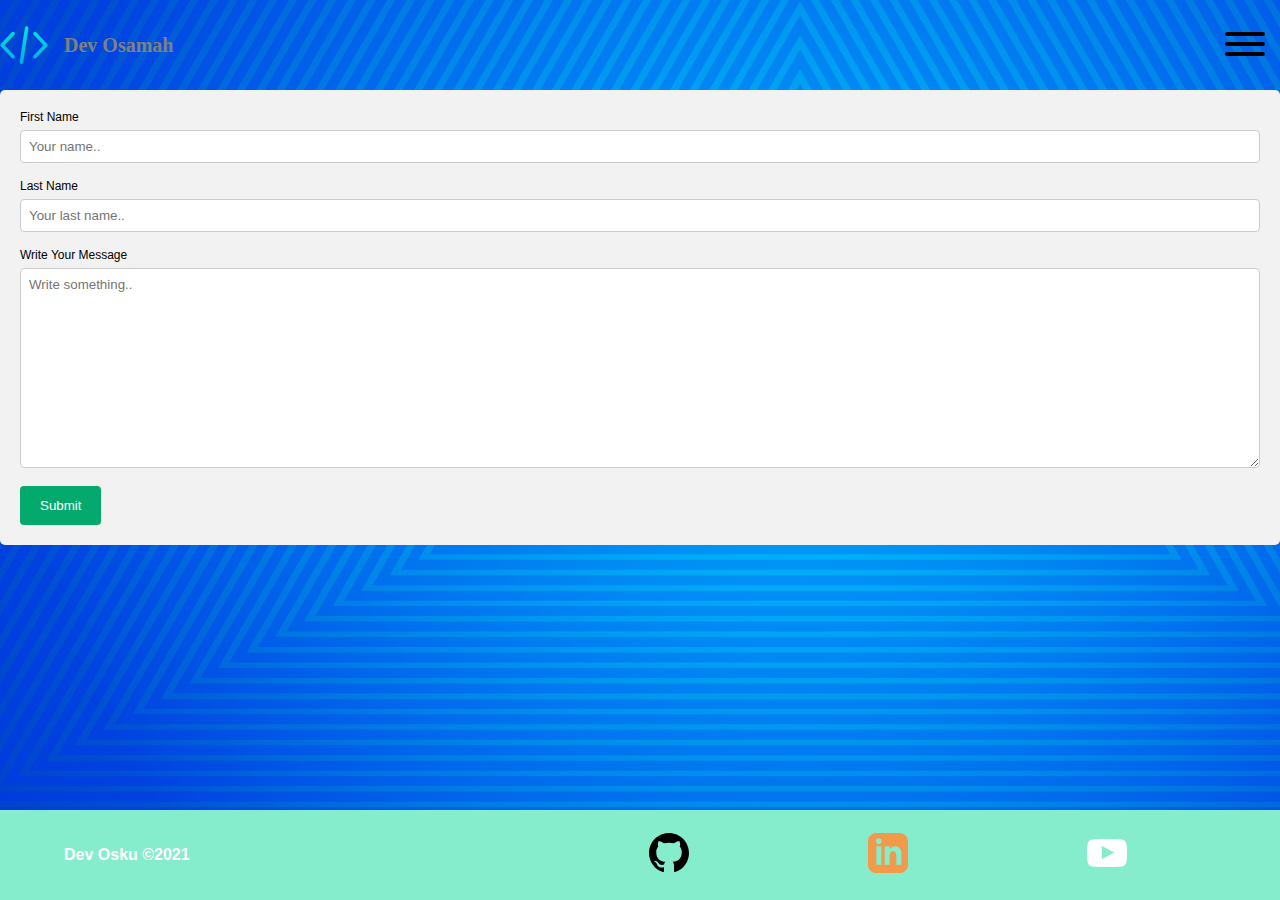
==== contact/index.html @ 912c86db "Project Done" ====
<!DOCTYPE html>
<html lang="en">

<head>
    <meta charset="UTF-8">
    <meta http-equiv="X-UA-Compatible" content="IE=edge">
    <meta name="viewport" content="width=device-width, initial-scale=1.0">
    <meta name="description" content="Dev Osamah , is a front Web Developer">
    <meta name="robots" content="index,follow">
    <link rel="stylesheet" href="../styles/style.css">
    <link rel="preconnect" href="https://fonts.gstatic.com">
    <link href="https://fonts.googleapis.com/css2?family=Lobster&display=swap" rel="stylesheet">
    <link href="dist/hamburgers.css" rel="stylesheet">
    <link rel="stylesheet" href="../styles/hamburgers.min.css">
    <link rel="icon" href="https://image.flaticon.com/icons/png/512/1688/1688451.png">


    <title>Dev Osamah | Web Developer</title>
</head>

<body>

    <header class="main-head">
        <nav class="">
            <div class="logo">
                <img src="../icons/code.svg" alt="">
                <h1>Dev Osamah</h1>
            </div>
            <ul class="nav-links">
                <li><a href="../index.html">Home</a></li>
                <li><a href="../projects/">Projects</a></li>
                <li><a class="active" href="./contact/">Contact</a></li>
            </ul>
            <button class="hamburger hamburger--emphatic-r is-active" type="button">
                <span class="hamburger-box">
                    <span class="hamburger-inner"></span>
                </span>
            </button>
        </nav>
    </header>

    <section class="form-section">
<!---------------- 

      CONTACT PAGE LEFT 
    
      -----------------> 
    
      <div class="container">
      <form action="https://formspree.io/f/mbjqognk"
      method="POST">
        <label for="fname" name="_replyto">First Name</label>
        <input type="text" id="fname" name="firstname" placeholder="Your name..">
    
        <label for="lname" name="_replyto">Last Name</label>
        <input type="text" id="lname" name="lastname" placeholder="Your last name..">
    
        <label for="subject" name="_replyto">Write Your Message</label>
        <textarea id="subject" name="subject" placeholder="Write something.." style="height:200px"></textarea>
    
        <input type="submit" value="Submit">
      </form>
    </div>
        
        </button>
        
      </form>
      
        <!---------------- 
  
        Footer
      
        -----------------> 
    </section>
    <footer>
        <h4>Dev Osku &copy;2021</h4>
        <ul>
            <li>
                <a href="#"><img width="40px" src="../icons/github.svg" alt=""></a>
            </li>
            <li>
                <a href="#"><img width="40px" src="../icons/linked-in.svg" alt=""></a>
            </li>

            <li>
                <a href="#"><img width="40px" src="../icons//youtube-symbol 1.svg" alt=""></a>
            </li>

        </ul>
    </footer>

    <script src="./contact.js"></script>
</body>

</html>
---- styles/style.css ----
/* Variables */
/* Imports */
* {
  padding: 0;
  margin: 0;
  -webkit-box-sizing: border-box;
          box-sizing: border-box;
  font-family: 'Montserrat', sans-serif;
  /*  opacity: 0;
    display: none; */
  -webkit-transition: opacity 2s ease-in;
  transition: opacity 2s ease-in;
}

html {
  font-size: 62.5%;
  background-color: white;
}

h1 {
  font-size: 2.5rem;
}

li, a, p {
  font-size: 2.5rem;
}

h2 {
  font-size: 4rem;
}

h3 {
  font-size: 2.5rem;
}

h4, h5 {
  font-size: 2rem;
}

ul {
  list-style: none;
}

a {
  text-decoration: none;
  color: gray;
}

.main-head {
  width: 95%;
  margin: 0 0 0 auto;
}

nav {
  display: -webkit-box;
  display: -ms-flexbox;
  display: flex;
  -webkit-box-pack: justify;
      -ms-flex-pack: justify;
          justify-content: space-between;
  -webkit-box-align: center;
      -ms-flex-align: center;
          align-items: center;
  -webkit-box-orient: horizontal;
  -webkit-box-direction: normal;
      -ms-flex-direction: row;
          flex-direction: row;
  min-height: 10vh;
  width: 60%;
  -ms-flex-wrap: wrap;
      flex-wrap: wrap;
}

nav .logo {
  display: -webkit-box;
  display: -ms-flexbox;
  display: flex;
  -webkit-box-pack: start;
      -ms-flex-pack: start;
          justify-content: flex-start;
  -webkit-box-align: center;
      -ms-flex-align: center;
          align-items: center;
  -webkit-box-orient: horizontal;
  -webkit-box-direction: normal;
      -ms-flex-direction: row;
          flex-direction: row;
  -webkit-box-flex: 1;
      -ms-flex: 1 1 10rem;
          flex: 1 1 10rem;
}

nav h1 {
  margin: 2rem;
  font-family: 'Odibee Sans', cursive;
  color: gray;
}

nav ul {
  display: -webkit-box;
  display: -ms-flexbox;
  display: flex;
  -ms-flex-pack: distribute;
      justify-content: space-around;
  -webkit-box-align: center;
      -ms-flex-align: center;
          align-items: center;
  -webkit-box-orient: horizontal;
  -webkit-box-direction: normal;
      -ms-flex-direction: row;
          flex-direction: row;
  -webkit-box-flex: 1;
      -ms-flex: 1 1 40rem;
          flex: 1 1 40rem;
}

.intro {
  min-height: 90vh;
  width: 90%;
  margin: auto;
  -ms-flex-wrap: wrap;
      flex-wrap: wrap;
  display: -webkit-box;
  display: -ms-flexbox;
  display: flex;
  -webkit-box-pack: justify;
      -ms-flex-pack: justify;
          justify-content: space-between;
  -webkit-box-align: center;
      -ms-flex-align: center;
          align-items: center;
  -webkit-box-orient: horizontal;
  -webkit-box-direction: normal;
      -ms-flex-direction: row;
          flex-direction: row;
}

.intro h2 {
  font-size: 8rem;
  padding-top: 2rem;
  background: -webkit-gradient(linear, left top, right top, color-stop(0, #ff9d00));
  background: linear-gradient(left, #ff9d00 0);
  background-clip: text;
  -webkit-text-fill-color: transparent;
  display: inline-block;
}

.intro h3 {
  font-size: 6rem;
  padding-top: 2rem;
}

.intro p {
  padding-top: 2rem;
  color: #5c5c5c;
}

.intro-social {
  margin-top: 4rem;
}

.intro-social a + a {
  margin-left: 4rem;
}

.splash {
  position: absolute;
  top: 0;
  right: 0;
  height: 100%;
  z-index: -1;
}

.splash2 {
  display: none;
}

.active {
  background: #5c5c5c;
  color: white;
  padding: 1rem 3rem;
  border-radius: 5px;
  border: none;
}

.intro-text h2 {
  font-family: 'Pattaya', sans-serif;
}

.intro-text, .intro-images {
  -webkit-box-flex: 0;
      -ms-flex: 0 3 50rem;
          flex: 0 3 50rem;
}

/* Animations */
#plant-left {
  position: relative;
  -webkit-animation: plant 5s infinite alternate;
          animation: plant 5s infinite alternate;
}

#me {
  position: relative;
  -webkit-animation: me 1s ease infinite alternate;
          animation: me 1s ease infinite alternate;
  -webkit-transform-origin: bottom;
          transform-origin: bottom;
}

#plant-right {
  position: relative;
  -webkit-animation: plant 5s infinite alternate 0.5s;
          animation: plant 5s infinite alternate 0.5s;
}

#clock-arrow {
  -webkit-animation: clock 1s  infinite linear;
          animation: clock 1s  infinite linear;
  transform-box: fill-box;
  -webkit-transform-origin: bottom;
          transform-origin: bottom;
}

@-webkit-keyframes clock {
  from {
    -webkit-transform: rotateZ(-5deg);
            transform: rotateZ(-5deg);
  }
  to {
    -webkit-transform: rotateZ(360deg);
            transform: rotateZ(360deg);
  }
}

@keyframes clock {
  from {
    -webkit-transform: rotateZ(-5deg);
            transform: rotateZ(-5deg);
  }
  to {
    -webkit-transform: rotateZ(360deg);
            transform: rotateZ(360deg);
  }
}

@-webkit-keyframes me {
  from {
    -webkit-transform: rotateZ(-5deg);
            transform: rotateZ(-5deg);
  }
  to {
    -webkit-transform: rotateZ(5deg);
            transform: rotateZ(5deg);
  }
}

@keyframes me {
  from {
    -webkit-transform: rotateZ(-5deg);
            transform: rotateZ(-5deg);
  }
  to {
    -webkit-transform: rotateZ(5deg);
            transform: rotateZ(5deg);
  }
}

@-webkit-keyframes plant {
  from {
    bottom: 0px;
  }
  to {
    bottom: 200px;
  }
}

@keyframes plant {
  from {
    bottom: 0px;
  }
  to {
    bottom: 200px;
  }
}

.main {
  opacity: 0;
  display: none;
  -webkit-transition: opacity 1s ease-in;
  transition: opacity 1s ease-in;
}

.loader {
  display: -webkit-box;
  display: -ms-flexbox;
  display: flex;
  -webkit-box-pack: center;
      -ms-flex-pack: center;
          justify-content: center;
  -webkit-box-align: center;
      -ms-flex-align: center;
          align-items: center;
  position: relative;
  top: 49rem;
}

.loader > span {
  display: inline-block;
  background-color: tomato;
  width: 0rem;
  height: 0rem;
  border-radius: 50%;
  margin: 0 8px;
  -webkit-transform: translate3d(0);
          transform: translate3d(0);
  -webkit-animation: loader 0.6s infinite alternate;
          animation: loader 0.6s infinite alternate;
}

.loader > span:nth-child(2) {
  background-color: palevioletred;
  -webkit-animation-delay: 0.2s;
          animation-delay: 0.2s;
}

.loader > span:nth-child(3) {
  background-color: peru;
  -webkit-animation-delay: 0.4s;
          animation-delay: 0.4s;
}

@-webkit-keyframes loader {
  to {
    width: 6rem;
    height: 6rem;
    -webkit-transform: translate3d(0, -16, 0);
            transform: translate3d(0, -16, 0);
  }
}

@keyframes loader {
  to {
    width: 6rem;
    height: 6rem;
    -webkit-transform: translate3d(0, -16, 0);
            transform: translate3d(0, -16, 0);
  }
}

.project {
  width: 90%;
  margin: auto;
  min-height: 90vh;
  display: -webkit-box;
  display: -ms-flexbox;
  display: flex;
  -ms-flex-pack: distribute;
      justify-content: space-around;
  -webkit-box-align: center;
      -ms-flex-align: center;
          align-items: center;
  -webkit-box-orient: horizontal;
  -webkit-box-direction: normal;
      -ms-flex-direction: row;
          flex-direction: row;
  -ms-flex-wrap: wrap;
      flex-wrap: wrap;
  text-align: center;
}

.project h2 {
  margin: 5rem;
}

.travelly, .e-commerce, .Photography {
  -webkit-box-flex: 1;
      -ms-flex: 1 1 70rem;
          flex: 1 1 70rem;
}

.form-section {
  min-height: 80vh;
}

.container {
  border-radius: 5px;
  background-color: #f2f2f2;
  padding: 20px;
}

input[type=text], select, textarea {
  width: 100%;
  padding: 1rem;
  border: 1px solid #cccccc;
  border-radius: 4px;
  -webkit-box-sizing: border-box;
          box-sizing: border-box;
  margin-top: 6px;
  margin-bottom: 16px;
  resize: vertical;
}

label {
  font-size: 1.5rem;
}

input[type=submit] {
  background-color: #04AA6D;
  color: white;
  padding: 12px 20px;
  border: none;
  border-radius: 4px;
  cursor: pointer;
}

input[type=submit]:hover {
  background-color: #45a049;
}

footer {
  background-color: #85eccc;
  color: white;
  min-height: 10vh;
  padding: 0% 5%;
  display: -webkit-box;
  display: -ms-flexbox;
  display: flex;
  -webkit-box-pack: start;
      -ms-flex-pack: start;
          justify-content: flex-start;
  -webkit-box-align: center;
      -ms-flex-align: center;
          align-items: center;
  -webkit-box-orient: horizontal;
  -webkit-box-direction: normal;
      -ms-flex-direction: row;
          flex-direction: row;
}

footer ul {
  -webkit-box-flex: 1;
      -ms-flex: 1 1 60rem;
          flex: 1 1 60rem;
  display: -webkit-box;
  display: -ms-flexbox;
  display: flex;
  -ms-flex-pack: distribute;
      justify-content: space-around;
  -webkit-box-align: center;
      -ms-flex-align: center;
          align-items: center;
  -webkit-box-orient: horizontal;
  -webkit-box-direction: normal;
      -ms-flex-direction: row;
          flex-direction: row;
}

footer h4 {
  -webkit-box-flex: 1;
      -ms-flex: 1 1 40rem;
          flex: 1 1 40rem;
}

/* Media Querys */
@media only screen and (max-width: 1445px) {
  html {
    font-size: 50%;
    background: #0099ff;
    background-image: url("data:image/svg+xml,%3Csvg xmlns='http://www.w3.org/2000/svg' width='100%25' height='100%25' viewBox='0 0 1600 900'%3E%3Cdefs%3E%3CradialGradient id='a' cx='800' cy='371' r='70%25' gradientUnits='userSpaceOnUse'%3E%3Cstop offset='0' stop-color='%230099ff'/%3E%3Cstop offset='1' stop-color='%2304C'/%3E%3C/radialGradient%3E%3CradialGradient id='b' cx='800' cy='371' r='60%25' gradientUnits='userSpaceOnUse'%3E%3Cstop offset='0' stop-color='%230EF' stop-opacity='1'/%3E%3Cstop offset='1' stop-color='%230EF' stop-opacity='0'/%3E%3C/radialGradient%3E%3C/defs%3E%3Crect fill='url(%23a)' width='1600' height='900'/%3E%3Cg fill='none' stroke='%2303E' stroke-width='10' stroke-miterlimit='10' stroke-opacity='.5'%3E%3Cpolygon points='2277.4 1152 800-1407-677.4 1152'/%3E%3Cpolygon points='800-1372.9-648.8 1136.5 2248.8 1136.5'/%3E%3Cpolygon points='800-1338.8-620.2 1121.1 2220.2 1121.1'/%3E%3Cpolygon points='800-1304.7-591.6 1105.6 2191.6 1105.6'/%3E%3Cpolygon points='800-1270.6-563 1090.2 2163 1090.2'/%3E%3Cpolygon points='800-1236.5-534.4 1074.7 2134.4 1074.7'/%3E%3Cpolygon points='800-1202.4-505.8 1059.3 2105.8 1059.3'/%3E%3Cpolygon points='800-1168.3-477.2 1043.8 2077.2 1043.8'/%3E%3Cpolygon points='800-1134.2-448.6 1028.4 2048.6 1028.4'/%3E%3Cpolygon points='800-1100.1-420 1012.9 2020 1012.9'/%3E%3Cpolygon points='800-1066-391.4 997.5 1991.4 997.5'/%3E%3Cpolygon points='800-1031.9-362.7 982 1962.7 982'/%3E%3Cpolygon points='800-997.8-334.1 966.6 1934.1 966.6'/%3E%3Cpolygon points='800-963.7-305.5 951.1 1905.5 951.1'/%3E%3Cpolygon points='800-929.6-276.9 935.7 1876.9 935.7'/%3E%3Cpolygon points='800-895.5-248.3 920.2 1848.3 920.2'/%3E%3Cpolygon points='800-861.4-219.7 904.7 1819.7 904.7'/%3E%3Cpolygon points='800-827.3-191.1 889.3 1791.1 889.3'/%3E%3Cpolygon points='800-793.2-162.5 873.8 1762.5 873.8'/%3E%3Cpolygon points='800-759.1-133.9 858.4 1733.9 858.4'/%3E%3Cpolygon points='800-725-105.3 842.9 1705.3 842.9'/%3E%3Cpolygon points='800-690.9-76.7 827.5 1676.7 827.5'/%3E%3Cpolygon points='800-656.8-48.1 812 1648.1 812'/%3E%3Cpolygon points='800-622.7-19.4 796.6 1619.4 796.6'/%3E%3Cpolygon points='800-588.6 9.2 781.1 1590.8 781.1'/%3E%3Cpolygon points='800-554.5 37.8 765.7 1562.2 765.7'/%3E%3Cpolygon points='800-520.5 66.4 750.2 1533.6 750.2'/%3E%3Cpolygon points='800-486.4 95 734.8 1505 734.8'/%3E%3Cpolygon points='800-452.3 123.6 719.3 1476.4 719.3'/%3E%3Cpolygon points='800-418.2 152.2 703.9 1447.8 703.9'/%3E%3Cpolygon points='800-384.1 180.8 688.4 1419.2 688.4'/%3E%3Cpolygon points='800-350 209.4 673 1390.6 673'/%3E%3Cpolygon points='800-315.9 238 657.5 1362 657.5'/%3E%3Cpolygon points='800-281.8 266.6 642 1333.4 642'/%3E%3Cpolygon points='800-247.7 295.2 626.6 1304.8 626.6'/%3E%3Cpolygon points='800-213.6 323.9 611.1 1276.1 611.1'/%3E%3Cpolygon points='800-179.5 352.5 595.7 1247.5 595.7'/%3E%3Cpolygon points='800-145.4 381.1 580.2 1218.9 580.2'/%3E%3Cpolygon points='800-111.3 409.7 564.8 1190.3 564.8'/%3E%3Cpolygon points='800-77.2 438.3 549.3 1161.7 549.3'/%3E%3Cpolygon points='800-43.1 466.9 533.9 1133.1 533.9'/%3E%3Cpolygon points='800-9 495.5 518.4 1104.5 518.4'/%3E%3Cpolygon points='800 25.1 524.1 503 1075.9 503'/%3E%3Cpolygon points='800 59.2 552.7 487.5 1047.3 487.5'/%3E%3Cpolygon points='800 93.3 581.3 472.1 1018.7 472.1'/%3E%3Cpolygon points='800 127.4 609.9 456.6 990.1 456.6'/%3E%3Cpolygon points='800 161.5 638.5 441.2 961.5 441.2'/%3E%3Cpolygon points='800 195.6 667.2 425.7 932.8 425.7'/%3E%3Cpolygon points='800 229.7 695.8 410.2 904.2 410.2'/%3E%3Cpolygon points='800 263.8 724.4 394.8 875.6 394.8'/%3E%3Cpolygon points='800 297.9 753 379.3 847 379.3'/%3E%3Cpolygon points='800 332 781.6 363.9 818.4 363.9'/%3E%3C/g%3E%3Crect fill-opacity='.5' fill='url(%23b)' width='1600' height='900'/%3E%3C/svg%3E");
    background-attachment: fixed;
    background-size: cover;
  }
  .hamburger.hamburger--emphatic-r.is-active {
    display: block !important;
  }
  .main-head {
    width: 100%;
    margin: 0 0 0 auto;
  }
  nav ul {
    background-color: gray;
    position: fixed;
    width: 100%;
    height: 100%;
    top: 0%;
    right: 0%;
    -webkit-box-orient: vertical;
    -webkit-box-direction: normal;
        -ms-flex-direction: column;
            flex-direction: column;
    -webkit-box-align: center;
        -ms-flex-align: center;
            align-items: center;
    background-image: url("data:image/svg+xml,%3Csvg xmlns='http://www.w3.org/2000/svg' viewBox='0 0 1600 900'%3E%3Cpolygon fill='%23cc0000' points='957 450 539 900 1396 900'/%3E%3Cpolygon fill='%23aa0000' points='957 450 872.9 900 1396 900'/%3E%3Cpolygon fill='%23d6002b' points='-60 900 398 662 816 900'/%3E%3Cpolygon fill='%23b10022' points='337 900 398 662 816 900'/%3E%3Cpolygon fill='%23d9004b' points='1203 546 1552 900 876 900'/%3E%3Cpolygon fill='%23b2003d' points='1203 546 1552 900 1162 900'/%3E%3Cpolygon fill='%23d3006c' points='641 695 886 900 367 900'/%3E%3Cpolygon fill='%23ac0057' points='587 900 641 695 886 900'/%3E%3Cpolygon fill='%23c4008c' points='1710 900 1401 632 1096 900'/%3E%3Cpolygon fill='%239e0071' points='1710 900 1401 632 1365 900'/%3E%3Cpolygon fill='%23aa00aa' points='1210 900 971 687 725 900'/%3E%3Cpolygon fill='%23880088' points='943 900 1210 900 971 687'/%3E%3C/svg%3E");
    background-color: #ff7700;
    background-attachment: fixed;
    background-size: cover;
    -webkit-transition: -webkit-transform 1s ease;
    transition: -webkit-transform 1s ease;
    transition: transform 1s ease;
    transition: transform 1s ease, -webkit-transform 1s ease;
  }
  ul a {
    color: white;
  }
  .nav-open {
    -webkit-transform: translate(-100%);
            transform: translate(-100%);
  }
  .intro p {
    padding-top: 2.3rem;
    color: #3a3a3a;
    color: white;
  }
  nav ul li a {
    color: white;
  }
  .splash {
    display: none;
  }
  svg {
    width: 100%;
    margin: auto;
  }
  nav {
    width: 100%;
  }
  .intro-images {
    -webkit-box-flex: 0;
    -ms-flex: 0 3 50rem;
    flex: 1 1 auto;
  }
  .active {
    background: white;
    color: black;
    padding: 1rem 3rem;
    border-radius: 5px;
    border: none;
  }
}

/* IPAD */
@media only screen and (max-width: 768px) {
  html {
    font-size: 40%;
    background: #ffffff;
    background-image: url("data:image/svg+xml,%3Csvg xmlns='http://www.w3.org/2000/svg' width='100' height='100' viewBox='0 0 100 100'%3E%3Cg stroke='%23CCC' stroke-width='0' %3E%3Crect fill='%23F5F5F5' x='-60' y='-60' width='110' height='240'/%3E%3C/g%3E%3C/svg%3E");
    background-attachment: fixed;
    background-size: cover;
  }
  h1 {
    font-size: 4.5rem;
    color: white;
  }
  .intro p {
    padding-top: 2.3rem;
    color: #6e6868;
  }
  .splash2 {
    display: block;
    position: relative;
    width: 100%;
    bottom: 50rem;
    z-index: -1;
  }
  svg {
    height: 60%;
  }
  .intro-text {
    margin-top: 4rem;
    text-align: center;
  }
  .intro-images {
    -webkit-box-flex: 0;
    -ms-flex: 0 3 50rem;
    flex: 1 1 auto;
  }
  nav .logo {
    margin-left: 3rem;
  }
  .Photography img {
    height: 100%;
    width: 100%;
  }
  .e-commerce img {
    height: 100%;
    width: 100%;
  }
  .travelly img {
    height: 100%;
    width: 100%;
  }
}

/* Iphone */
@media screen and (max-width: 550px) {
  body {
    background: #ffffff;
    background-image: url("data:image/svg+xml,%3Csvg xmlns='http://www.w3.org/2000/svg' width='100' height='100' viewBox='0 0 100 100'%3E%3Cg stroke='%23CCC' stroke-width='0' %3E%3Crect fill='%23F5F5F5' x='-60' y='-60' width='110' height='240'/%3E%3C/g%3E%3C/svg%3E");
    background-attachment: fixed;
    background-size: cover;
  }
  .hamburger.hamburger--emphatic-r.is-active {
    display: block !important;
  }
  .main-head {
    width: 100%;
    margin: 0 0 0 auto;
  }
  nav ul {
    background-color: gray;
    position: fixed;
    width: 100%;
    height: 100%;
    top: 0%;
    right: 0%;
    -webkit-box-orient: vertical;
    -webkit-box-direction: normal;
        -ms-flex-direction: column;
            flex-direction: column;
    -webkit-box-align: center;
        -ms-flex-align: center;
            align-items: center;
    background-image: url("data:image/svg+xml,%3Csvg xmlns='http://www.w3.org/2000/svg' viewBox='0 0 1600 900'%3E%3Cpolygon fill='%23cc0000' points='957 450 539 900 1396 900'/%3E%3Cpolygon fill='%23aa0000' points='957 450 872.9 900 1396 900'/%3E%3Cpolygon fill='%23d6002b' points='-60 900 398 662 816 900'/%3E%3Cpolygon fill='%23b10022' points='337 900 398 662 816 900'/%3E%3Cpolygon fill='%23d9004b' points='1203 546 1552 900 876 900'/%3E%3Cpolygon fill='%23b2003d' points='1203 546 1552 900 1162 900'/%3E%3Cpolygon fill='%23d3006c' points='641 695 886 900 367 900'/%3E%3Cpolygon fill='%23ac0057' points='587 900 641 695 886 900'/%3E%3Cpolygon fill='%23c4008c' points='1710 900 1401 632 1096 900'/%3E%3Cpolygon fill='%239e0071' points='1710 900 1401 632 1365 900'/%3E%3Cpolygon fill='%23aa00aa' points='1210 900 971 687 725 900'/%3E%3Cpolygon fill='%23880088' points='943 900 1210 900 971 687'/%3E%3C/svg%3E");
    background-color: #ff7700;
    background-attachment: fixed;
    background-size: cover;
    -webkit-transition: -webkit-transform 1s ease;
    transition: -webkit-transform 1s ease;
    transition: transform 1s ease;
    transition: transform 1s ease, -webkit-transform 1s ease;
  }
  ul a {
    color: white;
  }
  h1 {
    font-size: 4.5rem;
    color: white;
  }
  .nav-open {
    -webkit-transform: translate(-100%);
            transform: translate(-100%);
  }
  nav .logo {
    margin-left: 3rem;
  }
  .intro h3 {
    font-size: 4rem;
  }
  .intro-social {
    display: -webkit-box;
    display: -ms-flexbox;
    display: flex;
    -webkit-box-pack: center;
        -ms-flex-pack: center;
            justify-content: center;
    -webkit-box-align: center;
        -ms-flex-align: center;
            align-items: center;
    -webkit-box-orient: horizontal;
    -webkit-box-direction: normal;
        -ms-flex-direction: row;
            flex-direction: row;
    margin-top: 4rem;
    margin-bottom: 4rem;
  }
  .intro {
    width: 80%;
  }
  .intro p {
    padding-top: 2.3rem;
    color: #6e6868;
  }
  .intro-images {
    -webkit-box-flex: 0;
    -ms-flex: 0 3 50rem;
    flex: 1 1 auto;
  }
  .Photography img {
    height: 100%;
    width: 100%;
  }
  .e-commerce img {
    height: 100%;
    width: 100%;
  }
  .travelly img {
    height: 100%;
    width: 100%;
  }
}
/*# sourceMappingURL=style.css.map */
---- styles/hamburgers.min.css ----
/*!
 * Hamburgers
 * @description Tasty CSS-animated hamburgers
 * @author Jonathan Suh @jonsuh
 * @site https://jonsuh.com/hamburgers
 * @link https://github.com/jonsuh/hamburgers
 */.hamburger{font:inherit;display:inline-block;overflow:visible;margin:0;padding:15px;cursor:pointer;transition-timing-function:linear;transition-duration:.15s;transition-property:opacity,filter;text-transform:none;color:inherit;border:0;background-color:transparent}.hamburger.is-active:hover,.hamburger:hover{opacity:.7}.hamburger.is-active .hamburger-inner,.hamburger.is-active .hamburger-inner:after,.hamburger.is-active .hamburger-inner:before{background-color:rgb(0, 0, 0)}.hamburger-box{position:relative;display:inline-block;width:40px;height:24px}.hamburger-inner{top:50%;display:block;margin-top:-2px}.hamburger-inner,.hamburger-inner:after,.hamburger-inner:before{position:absolute;width:40px;height:4px;transition-timing-function:ease;transition-duration:.15s;transition-property:transform;border-radius:4px;background-color:rgb(0, 0, 0)}.hamburger-inner:after,.hamburger-inner:before{display:block;content:""}.hamburger-inner:before{top:-10px}.hamburger-inner:after{bottom:-10px}.hamburger--3dx .hamburger-box{perspective:80px}.hamburger--3dx .hamburger-inner{transition:transform .15s cubic-bezier(.645,.045,.355,1),background-color 0s cubic-bezier(.645,.045,.355,1) .1s}.hamburger--3dx .hamburger-inner:after,.hamburger--3dx .hamburger-inner:before{transition:transform 0s cubic-bezier(.645,.045,.355,1) .1s}.hamburger--3dx.is-active .hamburger-inner{transform:rotateY(180deg);background-color:transparent!important}.hamburger--3dx.is-active .hamburger-inner:before{transform:translate3d(0,10px,0) rotate(45deg)}.hamburger--3dx.is-active .hamburger-inner:after{transform:translate3d(0,-10px,0) rotate(-45deg)}.hamburger--3dx-r .hamburger-box{perspective:80px}.hamburger--3dx-r .hamburger-inner{transition:transform .15s cubic-bezier(.645,.045,.355,1),background-color 0s cubic-bezier(.645,.045,.355,1) .1s}.hamburger--3dx-r .hamburger-inner:after,.hamburger--3dx-r .hamburger-inner:before{transition:transform 0s cubic-bezier(.645,.045,.355,1) .1s}.hamburger--3dx-r.is-active .hamburger-inner{transform:rotateY(-180deg);background-color:transparent!important}.hamburger--3dx-r.is-active .hamburger-inner:before{transform:translate3d(0,10px,0) rotate(45deg)}.hamburger--3dx-r.is-active .hamburger-inner:after{transform:translate3d(0,-10px,0) rotate(-45deg)}.hamburger--3dy .hamburger-box{perspective:80px}.hamburger--3dy .hamburger-inner{transition:transform .15s cubic-bezier(.645,.045,.355,1),background-color 0s cubic-bezier(.645,.045,.355,1) .1s}.hamburger--3dy .hamburger-inner:after,.hamburger--3dy .hamburger-inner:before{transition:transform 0s cubic-bezier(.645,.045,.355,1) .1s}.hamburger--3dy.is-active .hamburger-inner{transform:rotateX(-180deg);background-color:transparent!important}.hamburger--3dy.is-active .hamburger-inner:before{transform:translate3d(0,10px,0) rotate(45deg)}.hamburger--3dy.is-active .hamburger-inner:after{transform:translate3d(0,-10px,0) rotate(-45deg)}.hamburger--3dy-r .hamburger-box{perspective:80px}.hamburger--3dy-r .hamburger-inner{transition:transform .15s cubic-bezier(.645,.045,.355,1),background-color 0s cubic-bezier(.645,.045,.355,1) .1s}.hamburger--3dy-r .hamburger-inner:after,.hamburger--3dy-r .hamburger-inner:before{transition:transform 0s cubic-bezier(.645,.045,.355,1) .1s}.hamburger--3dy-r.is-active .hamburger-inner{transform:rotateX(180deg);background-color:transparent!important}.hamburger--3dy-r.is-active .hamburger-inner:before{transform:translate3d(0,10px,0) rotate(45deg)}.hamburger--3dy-r.is-active .hamburger-inner:after{transform:translate3d(0,-10px,0) rotate(-45deg)}.hamburger--3dxy .hamburger-box{perspective:80px}.hamburger--3dxy .hamburger-inner{transition:transform .15s cubic-bezier(.645,.045,.355,1),background-color 0s cubic-bezier(.645,.045,.355,1) .1s}.hamburger--3dxy .hamburger-inner:after,.hamburger--3dxy .hamburger-inner:before{transition:transform 0s cubic-bezier(.645,.045,.355,1) .1s}.hamburger--3dxy.is-active .hamburger-inner{transform:rotateX(180deg) rotateY(180deg);background-color:transparent!important}.hamburger--3dxy.is-active .hamburger-inner:before{transform:translate3d(0,10px,0) rotate(45deg)}.hamburger--3dxy.is-active .hamburger-inner:after{transform:translate3d(0,-10px,0) rotate(-45deg)}.hamburger--3dxy-r .hamburger-box{perspective:80px}.hamburger--3dxy-r .hamburger-inner{transition:transform .15s cubic-bezier(.645,.045,.355,1),background-color 0s cubic-bezier(.645,.045,.355,1) .1s}.hamburger--3dxy-r .hamburger-inner:after,.hamburger--3dxy-r .hamburger-inner:before{transition:transform 0s cubic-bezier(.645,.045,.355,1) .1s}.hamburger--3dxy-r.is-active .hamburger-inner{transform:rotateX(180deg) rotateY(180deg) rotate(-180deg);background-color:transparent!important}.hamburger--3dxy-r.is-active .hamburger-inner:before{transform:translate3d(0,10px,0) rotate(45deg)}.hamburger--3dxy-r.is-active .hamburger-inner:after{transform:translate3d(0,-10px,0) rotate(-45deg)}.hamburger--arrow.is-active .hamburger-inner:before{transform:translate3d(-8px,0,0) rotate(-45deg) scaleX(.7)}.hamburger--arrow.is-active .hamburger-inner:after{transform:translate3d(-8px,0,0) rotate(45deg) scaleX(.7)}.hamburger--arrow-r.is-active .hamburger-inner:before{transform:translate3d(8px,0,0) rotate(45deg) scaleX(.7)}.hamburger--arrow-r.is-active .hamburger-inner:after{transform:translate3d(8px,0,0) rotate(-45deg) scaleX(.7)}.hamburger--arrowalt .hamburger-inner:before{transition:top .1s ease .1s,transform .1s cubic-bezier(.165,.84,.44,1)}.hamburger--arrowalt .hamburger-inner:after{transition:bottom .1s ease .1s,transform .1s cubic-bezier(.165,.84,.44,1)}.hamburger--arrowalt.is-active .hamburger-inner:before{top:0;transition:top .1s ease,transform .1s cubic-bezier(.895,.03,.685,.22) .1s;transform:translate3d(-8px,-10px,0) rotate(-45deg) scaleX(.7)}.hamburger--arrowalt.is-active .hamburger-inner:after{bottom:0;transition:bottom .1s ease,transform .1s cubic-bezier(.895,.03,.685,.22) .1s;transform:translate3d(-8px,10px,0) rotate(45deg) scaleX(.7)}.hamburger--arrowalt-r .hamburger-inner:before{transition:top .1s ease .1s,transform .1s cubic-bezier(.165,.84,.44,1)}.hamburger--arrowalt-r .hamburger-inner:after{transition:bottom .1s ease .1s,transform .1s cubic-bezier(.165,.84,.44,1)}.hamburger--arrowalt-r.is-active .hamburger-inner:before{top:0;transition:top .1s ease,transform .1s cubic-bezier(.895,.03,.685,.22) .1s;transform:translate3d(8px,-10px,0) rotate(45deg) scaleX(.7)}.hamburger--arrowalt-r.is-active .hamburger-inner:after{bottom:0;transition:bottom .1s ease,transform .1s cubic-bezier(.895,.03,.685,.22) .1s;transform:translate3d(8px,10px,0) rotate(-45deg) scaleX(.7)}.hamburger--arrowturn.is-active .hamburger-inner{transform:rotate(-180deg)}.hamburger--arrowturn.is-active .hamburger-inner:before{transform:translate3d(8px,0,0) rotate(45deg) scaleX(.7)}.hamburger--arrowturn.is-active .hamburger-inner:after{transform:translate3d(8px,0,0) rotate(-45deg) scaleX(.7)}.hamburger--arrowturn-r.is-active .hamburger-inner{transform:rotate(-180deg)}.hamburger--arrowturn-r.is-active .hamburger-inner:before{transform:translate3d(-8px,0,0) rotate(-45deg) scaleX(.7)}.hamburger--arrowturn-r.is-active .hamburger-inner:after{transform:translate3d(-8px,0,0) rotate(45deg) scaleX(.7)}.hamburger--boring .hamburger-inner,.hamburger--boring .hamburger-inner:after,.hamburger--boring .hamburger-inner:before{transition-property:none}.hamburger--boring.is-active .hamburger-inner{transform:rotate(45deg)}.hamburger--boring.is-active .hamburger-inner:before{top:0;opacity:0}.hamburger--boring.is-active .hamburger-inner:after{bottom:0;transform:rotate(-90deg)}.hamburger--collapse .hamburger-inner{top:auto;bottom:0;transition-delay:.13s;transition-timing-function:cubic-bezier(.55,.055,.675,.19);transition-duration:.13s}.hamburger--collapse .hamburger-inner:after{top:-20px;transition:top .2s cubic-bezier(.33333,.66667,.66667,1) .2s,opacity .1s linear}.hamburger--collapse .hamburger-inner:before{transition:top .12s cubic-bezier(.33333,.66667,.66667,1) .2s,transform .13s cubic-bezier(.55,.055,.675,.19)}.hamburger--collapse.is-active .hamburger-inner{transition-delay:.22s;transition-timing-function:cubic-bezier(.215,.61,.355,1);transform:translate3d(0,-10px,0) rotate(-45deg)}.hamburger--collapse.is-active .hamburger-inner:after{top:0;transition:top .2s cubic-bezier(.33333,0,.66667,.33333),opacity .1s linear .22s;opacity:0}.hamburger--collapse.is-active .hamburger-inner:before{top:0;transition:top .1s cubic-bezier(.33333,0,.66667,.33333) .16s,transform .13s cubic-bezier(.215,.61,.355,1) .25s;transform:rotate(-90deg)}.hamburger--collapse-r .hamburger-inner{top:auto;bottom:0;transition-delay:.13s;transition-timing-function:cubic-bezier(.55,.055,.675,.19);transition-duration:.13s}.hamburger--collapse-r .hamburger-inner:after{top:-20px;transition:top .2s cubic-bezier(.33333,.66667,.66667,1) .2s,opacity .1s linear}.hamburger--collapse-r .hamburger-inner:before{transition:top .12s cubic-bezier(.33333,.66667,.66667,1) .2s,transform .13s cubic-bezier(.55,.055,.675,.19)}.hamburger--collapse-r.is-active .hamburger-inner{transition-delay:.22s;transition-timing-function:cubic-bezier(.215,.61,.355,1);transform:translate3d(0,-10px,0) rotate(45deg)}.hamburger--collapse-r.is-active .hamburger-inner:after{top:0;transition:top .2s cubic-bezier(.33333,0,.66667,.33333),opacity .1s linear .22s;opacity:0}.hamburger--collapse-r.is-active .hamburger-inner:before{top:0;transition:top .1s cubic-bezier(.33333,0,.66667,.33333) .16s,transform .13s cubic-bezier(.215,.61,.355,1) .25s;transform:rotate(90deg)}.hamburger--elastic .hamburger-inner{top:2px;transition-timing-function:cubic-bezier(.68,-.55,.265,1.55);transition-duration:.275s}.hamburger--elastic .hamburger-inner:before{top:10px;transition:opacity .125s ease .275s}.hamburger--elastic .hamburger-inner:after{top:20px;transition:transform .275s cubic-bezier(.68,-.55,.265,1.55)}.hamburger--elastic.is-active .hamburger-inner{transition-delay:75ms;transform:translate3d(0,10px,0) rotate(135deg)}.hamburger--elastic.is-active .hamburger-inner:before{transition-delay:0s;opacity:0}.hamburger--elastic.is-active .hamburger-inner:after{transition-delay:75ms;transform:translate3d(0,-20px,0) rotate(-270deg)}.hamburger--elastic-r .hamburger-inner{top:2px;transition-timing-function:cubic-bezier(.68,-.55,.265,1.55);transition-duration:.275s}.hamburger--elastic-r .hamburger-inner:before{top:10px;transition:opacity .125s ease .275s}.hamburger--elastic-r .hamburger-inner:after{top:20px;transition:transform .275s cubic-bezier(.68,-.55,.265,1.55)}.hamburger--elastic-r.is-active .hamburger-inner{transition-delay:75ms;transform:translate3d(0,10px,0) rotate(-135deg)}.hamburger--elastic-r.is-active .hamburger-inner:before{transition-delay:0s;opacity:0}.hamburger--elastic-r.is-active .hamburger-inner:after{transition-delay:75ms;transform:translate3d(0,-20px,0) rotate(270deg)}.hamburger--emphatic{overflow:hidden}.hamburger--emphatic .hamburger-inner{transition:background-color .125s ease-in .175s}.hamburger--emphatic .hamburger-inner:before{left:0;transition:transform .125s cubic-bezier(.6,.04,.98,.335),top .05s linear .125s,left .125s ease-in .175s}.hamburger--emphatic .hamburger-inner:after{top:10px;right:0;transition:transform .125s cubic-bezier(.6,.04,.98,.335),top .05s linear .125s,right .125s ease-in .175s}.hamburger--emphatic.is-active .hamburger-inner{transition-delay:0s;transition-timing-function:ease-out;background-color:transparent!important}.hamburger--emphatic.is-active .hamburger-inner:before{top:-80px;left:-80px;transition:left .125s ease-out,top .05s linear .125s,transform .125s cubic-bezier(.075,.82,.165,1) .175s;transform:translate3d(80px,80px,0) rotate(45deg)}.hamburger--emphatic.is-active .hamburger-inner:after{top:-80px;right:-80px;transition:right .125s ease-out,top .05s linear .125s,transform .125s cubic-bezier(.075,.82,.165,1) .175s;transform:translate3d(-80px,80px,0) rotate(-45deg)}.hamburger--emphatic-r{overflow:hidden}.hamburger--emphatic-r .hamburger-inner{transition:background-color .125s ease-in .175s}.hamburger--emphatic-r .hamburger-inner:before{left:0;transition:transform .125s cubic-bezier(.6,.04,.98,.335),top .05s linear .125s,left .125s ease-in .175s}.hamburger--emphatic-r .hamburger-inner:after{top:10px;right:0;transition:transform .125s cubic-bezier(.6,.04,.98,.335),top .05s linear .125s,right .125s ease-in .175s}.hamburger--emphatic-r.is-active .hamburger-inner{transition-delay:0s;transition-timing-function:ease-out;background-color:transparent!important}.hamburger--emphatic-r.is-active .hamburger-inner:before{top:80px;left:-80px;transition:left .125s ease-out,top .05s linear .125s,transform .125s cubic-bezier(.075,.82,.165,1) .175s;transform:translate3d(80px,-80px,0) rotate(-45deg)}.hamburger--emphatic-r.is-active .hamburger-inner:after{top:80px;right:-80px;transition:right .125s ease-out,top .05s linear .125s,transform .125s cubic-bezier(.075,.82,.165,1) .175s;transform:translate3d(-80px,-80px,0) rotate(45deg)}.hamburger--minus .hamburger-inner:after,.hamburger--minus .hamburger-inner:before{transition:bottom .08s ease-out 0s,top .08s ease-out 0s,opacity 0s linear}.hamburger--minus.is-active .hamburger-inner:after,.hamburger--minus.is-active .hamburger-inner:before{transition:bottom .08s ease-out,top .08s ease-out,opacity 0s linear .08s;opacity:0}.hamburger--minus.is-active .hamburger-inner:before{top:0}.hamburger--minus.is-active .hamburger-inner:after{bottom:0}.hamburger--slider .hamburger-inner{top:2px}.hamburger--slider .hamburger-inner:before{top:10px;transition-timing-function:ease;transition-duration:.15s;transition-property:transform,opacity}.hamburger--slider .hamburger-inner:after{top:20px}.hamburger--slider.is-active .hamburger-inner{transform:translate3d(0,10px,0) rotate(45deg)}.hamburger--slider.is-active .hamburger-inner:before{transform:rotate(-45deg) translate3d(-5.71429px,-6px,0);opacity:0}.hamburger--slider.is-active .hamburger-inner:after{transform:translate3d(0,-20px,0) rotate(-90deg)}.hamburger--slider-r .hamburger-inner{top:2px}.hamburger--slider-r .hamburger-inner:before{top:10px;transition-timing-function:ease;transition-duration:.15s;transition-property:transform,opacity}.hamburger--slider-r .hamburger-inner:after{top:20px}.hamburger--slider-r.is-active .hamburger-inner{transform:translate3d(0,10px,0) rotate(-45deg)}.hamburger--slider-r.is-active .hamburger-inner:before{transform:rotate(45deg) translate3d(5.71429px,-6px,0);opacity:0}.hamburger--slider-r.is-active .hamburger-inner:after{transform:translate3d(0,-20px,0) rotate(90deg)}.hamburger--spin .hamburger-inner{transition-timing-function:cubic-bezier(.55,.055,.675,.19);transition-duration:.22s}.hamburger--spin .hamburger-inner:before{transition:top .1s ease-in .25s,opacity .1s ease-in}.hamburger--spin .hamburger-inner:after{transition:bottom .1s ease-in .25s,transform .22s cubic-bezier(.55,.055,.675,.19)}.hamburger--spin.is-active .hamburger-inner{transition-delay:.12s;transition-timing-function:cubic-bezier(.215,.61,.355,1);transform:rotate(225deg)}.hamburger--spin.is-active .hamburger-inner:before{top:0;transition:top .1s ease-out,opacity .1s ease-out .12s;opacity:0}.hamburger--spin.is-active .hamburger-inner:after{bottom:0;transition:bottom .1s ease-out,transform .22s cubic-bezier(.215,.61,.355,1) .12s;transform:rotate(-90deg)}.hamburger--spin-r .hamburger-inner{transition-timing-function:cubic-bezier(.55,.055,.675,.19);transition-duration:.22s}.hamburger--spin-r .hamburger-inner:before{transition:top .1s ease-in .25s,opacity .1s ease-in}.hamburger--spin-r .hamburger-inner:after{transition:bottom .1s ease-in .25s,transform .22s cubic-bezier(.55,.055,.675,.19)}.hamburger--spin-r.is-active .hamburger-inner{transition-delay:.12s;transition-timing-function:cubic-bezier(.215,.61,.355,1);transform:rotate(-225deg)}.hamburger--spin-r.is-active .hamburger-inner:before{top:0;transition:top .1s ease-out,opacity .1s ease-out .12s;opacity:0}.hamburger--spin-r.is-active .hamburger-inner:after{bottom:0;transition:bottom .1s ease-out,transform .22s cubic-bezier(.215,.61,.355,1) .12s;transform:rotate(90deg)}.hamburger--spring .hamburger-inner{top:2px;transition:background-color 0s linear .13s}.hamburger--spring .hamburger-inner:before{top:10px;transition:top .1s cubic-bezier(.33333,.66667,.66667,1) .2s,transform .13s cubic-bezier(.55,.055,.675,.19)}.hamburger--spring .hamburger-inner:after{top:20px;transition:top .2s cubic-bezier(.33333,.66667,.66667,1) .2s,transform .13s cubic-bezier(.55,.055,.675,.19)}.hamburger--spring.is-active .hamburger-inner{transition-delay:.22s;background-color:transparent!important}.hamburger--spring.is-active .hamburger-inner:before{top:0;transition:top .1s cubic-bezier(.33333,0,.66667,.33333) .15s,transform .13s cubic-bezier(.215,.61,.355,1) .22s;transform:translate3d(0,10px,0) rotate(45deg)}.hamburger--spring.is-active .hamburger-inner:after{top:0;transition:top .2s cubic-bezier(.33333,0,.66667,.33333),transform .13s cubic-bezier(.215,.61,.355,1) .22s;transform:translate3d(0,10px,0) rotate(-45deg)}.hamburger--spring-r .hamburger-inner{top:auto;bottom:0;transition-delay:0s;transition-timing-function:cubic-bezier(.55,.055,.675,.19);transition-duration:.13s}.hamburger--spring-r .hamburger-inner:after{top:-20px;transition:top .2s cubic-bezier(.33333,.66667,.66667,1) .2s,opacity 0s linear}.hamburger--spring-r .hamburger-inner:before{transition:top .1s cubic-bezier(.33333,.66667,.66667,1) .2s,transform .13s cubic-bezier(.55,.055,.675,.19)}.hamburger--spring-r.is-active .hamburger-inner{transition-delay:.22s;transition-timing-function:cubic-bezier(.215,.61,.355,1);transform:translate3d(0,-10px,0) rotate(-45deg)}.hamburger--spring-r.is-active .hamburger-inner:after{top:0;transition:top .2s cubic-bezier(.33333,0,.66667,.33333),opacity 0s linear .22s;opacity:0}.hamburger--spring-r.is-active .hamburger-inner:before{top:0;transition:top .1s cubic-bezier(.33333,0,.66667,.33333) .15s,transform .13s cubic-bezier(.215,.61,.355,1) .22s;transform:rotate(90deg)}.hamburger--stand .hamburger-inner{transition:transform 75ms cubic-bezier(.55,.055,.675,.19) .15s,background-color 0s linear 75ms}.hamburger--stand .hamburger-inner:before{transition:top 75ms ease-in 75ms,transform 75ms cubic-bezier(.55,.055,.675,.19) 0s}.hamburger--stand .hamburger-inner:after{transition:bottom 75ms ease-in 75ms,transform 75ms cubic-bezier(.55,.055,.675,.19) 0s}.hamburger--stand.is-active .hamburger-inner{transition:transform 75ms cubic-bezier(.215,.61,.355,1) 0s,background-color 0s linear .15s;transform:rotate(90deg);background-color:transparent!important}.hamburger--stand.is-active .hamburger-inner:before{top:0;transition:top 75ms ease-out .1s,transform 75ms cubic-bezier(.215,.61,.355,1) .15s;transform:rotate(-45deg)}.hamburger--stand.is-active .hamburger-inner:after{bottom:0;transition:bottom 75ms ease-out .1s,transform 75ms cubic-bezier(.215,.61,.355,1) .15s;transform:rotate(45deg)}.hamburger--stand-r .hamburger-inner{transition:transform 75ms cubic-bezier(.55,.055,.675,.19) .15s,background-color 0s linear 75ms}.hamburger--stand-r .hamburger-inner:before{transition:top 75ms ease-in 75ms,transform 75ms cubic-bezier(.55,.055,.675,.19) 0s}.hamburger--stand-r .hamburger-inner:after{transition:bottom 75ms ease-in 75ms,transform 75ms cubic-bezier(.55,.055,.675,.19) 0s}.hamburger--stand-r.is-active .hamburger-inner{transition:transform 75ms cubic-bezier(.215,.61,.355,1) 0s,background-color 0s linear .15s;transform:rotate(-90deg);background-color:transparent!important}.hamburger--stand-r.is-active .hamburger-inner:before{top:0;transition:top 75ms ease-out .1s,transform 75ms cubic-bezier(.215,.61,.355,1) .15s;transform:rotate(-45deg)}.hamburger--stand-r.is-active .hamburger-inner:after{bottom:0;transition:bottom 75ms ease-out .1s,transform 75ms cubic-bezier(.215,.61,.355,1) .15s;transform:rotate(45deg)}.hamburger--squeeze .hamburger-inner{transition-timing-function:cubic-bezier(.55,.055,.675,.19);transition-duration:75ms}.hamburger--squeeze .hamburger-inner:before{transition:top 75ms ease .12s,opacity 75ms ease}.hamburger--squeeze .hamburger-inner:after{transition:bottom 75ms ease .12s,transform 75ms cubic-bezier(.55,.055,.675,.19)}.hamburger--squeeze.is-active .hamburger-inner{transition-delay:.12s;transition-timing-function:cubic-bezier(.215,.61,.355,1);transform:rotate(45deg)}.hamburger--squeeze.is-active .hamburger-inner:before{top:0;transition:top 75ms ease,opacity 75ms ease .12s;opacity:0}.hamburger--squeeze.is-active .hamburger-inner:after{bottom:0;transition:bottom 75ms ease,transform 75ms cubic-bezier(.215,.61,.355,1) .12s;transform:rotate(-90deg)}.hamburger--vortex .hamburger-inner{transition-timing-function:cubic-bezier(.19,1,.22,1);transition-duration:.2s}.hamburger--vortex .hamburger-inner:after,.hamburger--vortex .hamburger-inner:before{transition-delay:.1s;transition-timing-function:linear;transition-duration:0s}.hamburger--vortex .hamburger-inner:before{transition-property:top,opacity}.hamburger--vortex .hamburger-inner:after{transition-property:bottom,transform}.hamburger--vortex.is-active .hamburger-inner{transition-timing-function:cubic-bezier(.19,1,.22,1);transform:rotate(765deg)}.hamburger--vortex.is-active .hamburger-inner:after,.hamburger--vortex.is-active .hamburger-inner:before{transition-delay:0s}.hamburger--vortex.is-active .hamburger-inner:before{top:0;opacity:0}.hamburger--vortex.is-active .hamburger-inner:after{bottom:0;transform:rotate(90deg)}.hamburger--vortex-r .hamburger-inner{transition-timing-function:cubic-bezier(.19,1,.22,1);transition-duration:.2s}.hamburger--vortex-r .hamburger-inner:after,.hamburger--vortex-r .hamburger-inner:before{transition-delay:.1s;transition-timing-function:linear;transition-duration:0s}.hamburger--vortex-r .hamburger-inner:before{transition-property:top,opacity}.hamburger--vortex-r .hamburger-inner:after{transition-property:bottom,transform}.hamburger--vortex-r.is-active .hamburger-inner{transition-timing-function:cubic-bezier(.19,1,.22,1);transform:rotate(-765deg)}.hamburger--vortex-r.is-active .hamburger-inner:after,.hamburger--vortex-r.is-active .hamburger-inner:before{transition-delay:0s}.hamburger--vortex-r.is-active .hamburger-inner:before{top:0;opacity:0}.hamburger--vortex-r.is-active .hamburger-inner:after{bottom:0;transform:rotate(-90deg)}
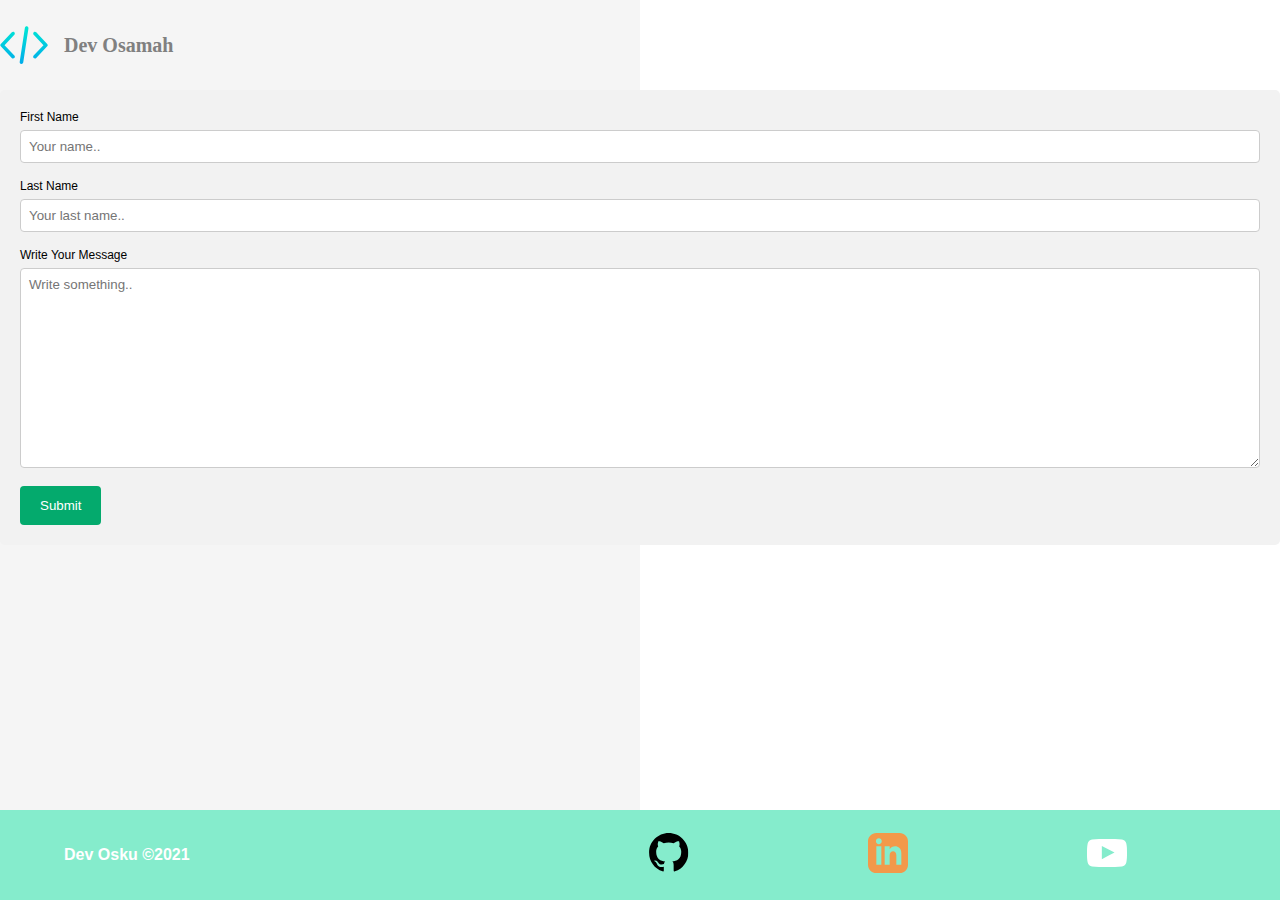
==== commit 13b8aec0: "Update index.html" ====
--- a/contact/index.html
+++ b/contact/index.html
@@ -29,7 +29,7 @@
             <ul class="nav-links">
                 <li><a href="../index.html">Home</a></li>
                 <li><a href="../projects/">Projects</a></li>
-                <li><a class="active" href="./contact/">Contact</a></li>
+                <li><a class="active" href="./">Contact</a></li>
             </ul>
             <button class="hamburger hamburger--emphatic-r is-active" type="button">
                 <span class="hamburger-box">
@@ -92,4 +92,4 @@
     <script src="./contact.js"></script>
 </body>
 
-</html>+</html>
--- a/styles/style.css
+++ b/styles/style.css
@@ -51,6 +51,10 @@
   margin: 0 0 0 auto;
 }
 
+.hamburger.hamburger--emphatic-r {
+  display: none;
+}
+
 nav {
   display: -webkit-box;
   display: -ms-flexbox;
@@ -114,6 +118,10 @@
           flex: 1 1 40rem;
 }
 
+nav .hamburger.hamburger--emphatic-r.is-active {
+  display: none;
+}
+
 .intro {
   min-height: 90vh;
   width: 90%;
@@ -138,29 +146,27 @@
 .intro h2 {
   font-size: 8rem;
   padding-top: 2rem;
-  background: -webkit-gradient(linear, left top, right top, color-stop(0, #ff9d00));
-  background: linear-gradient(left, #ff9d00 0);
-  background-clip: text;
-  -webkit-text-fill-color: transparent;
+  color: tomato;
   display: inline-block;
 }
 
 .intro h3 {
   font-size: 6rem;
-  padding-top: 2rem;
+  padding: 2rem 0rem;
+}
+
+.intro .intro-social {
+  margin-top: 4rem;
+}
+
+.intro .intro-social a + a {
+  margin: 5rem;
 }
 
 .intro p {
-  padding-top: 2rem;
-  color: #5c5c5c;
-}
-
-.intro-social {
-  margin-top: 4rem;
-}
-
-.intro-social a + a {
-  margin-left: 4rem;
+  padding-top: 2.3rem;
+  color: #6e6868;
+  margin-bottom: 8rem;
 }
 
 .splash {
@@ -171,26 +177,12 @@
   z-index: -1;
 }
 
-.splash2 {
-  display: none;
-}
-
 .active {
   background: #5c5c5c;
   color: white;
   padding: 1rem 3rem;
   border-radius: 5px;
   border: none;
-}
-
-.intro-text h2 {
-  font-family: 'Pattaya', sans-serif;
-}
-
-.intro-text, .intro-images {
-  -webkit-box-flex: 0;
-      -ms-flex: 0 3 50rem;
-          flex: 0 3 50rem;
 }
 
 /* Animations */
@@ -462,12 +454,67 @@
           flex: 1 1 40rem;
 }
 
+.main {
+  opacity: 0;
+  display: none;
+  -webkit-transition: opacity 1s ease-in;
+  transition: opacity 1s ease-in;
+}
+
+.loader {
+  display: -webkit-box;
+  display: -ms-flexbox;
+  display: flex;
+  -webkit-box-pack: center;
+      -ms-flex-pack: center;
+          justify-content: center;
+  -webkit-box-align: center;
+      -ms-flex-align: center;
+          align-items: center;
+  position: relative;
+  top: 49rem;
+}
+
+.loader > span {
+  display: inline-block;
+  background-color: tomato;
+  width: 0rem;
+  height: 0rem;
+  border-radius: 50%;
+  margin: 0 8px;
+  -webkit-transform: translate3d(0);
+          transform: translate3d(0);
+  -webkit-animation: loader 0.6s infinite alternate;
+          animation: loader 0.6s infinite alternate;
+}
+
+.loader > span:nth-child(2) {
+  background-color: palevioletred;
+  -webkit-animation-delay: 0.2s;
+          animation-delay: 0.2s;
+}
+
+.loader > span:nth-child(3) {
+  background-color: peru;
+  -webkit-animation-delay: 0.4s;
+          animation-delay: 0.4s;
+}
+
+@keyframes loader {
+  to {
+    width: 6rem;
+    height: 6rem;
+    -webkit-transform: translate3d(0, -16, 0);
+            transform: translate3d(0, -16, 0);
+  }
+}
+
 /* Media Querys */
 @media only screen and (max-width: 1445px) {
   html {
     font-size: 50%;
-    background: #0099ff;
-    background-image: url("data:image/svg+xml,%3Csvg xmlns='http://www.w3.org/2000/svg' width='100%25' height='100%25' viewBox='0 0 1600 900'%3E%3Cdefs%3E%3CradialGradient id='a' cx='800' cy='371' r='70%25' gradientUnits='userSpaceOnUse'%3E%3Cstop offset='0' stop-color='%230099ff'/%3E%3Cstop offset='1' stop-color='%2304C'/%3E%3C/radialGradient%3E%3CradialGradient id='b' cx='800' cy='371' r='60%25' gradientUnits='userSpaceOnUse'%3E%3Cstop offset='0' stop-color='%230EF' stop-opacity='1'/%3E%3Cstop offset='1' stop-color='%230EF' stop-opacity='0'/%3E%3C/radialGradient%3E%3C/defs%3E%3Crect fill='url(%23a)' width='1600' height='900'/%3E%3Cg fill='none' stroke='%2303E' stroke-width='10' stroke-miterlimit='10' stroke-opacity='.5'%3E%3Cpolygon points='2277.4 1152 800-1407-677.4 1152'/%3E%3Cpolygon points='800-1372.9-648.8 1136.5 2248.8 1136.5'/%3E%3Cpolygon points='800-1338.8-620.2 1121.1 2220.2 1121.1'/%3E%3Cpolygon points='800-1304.7-591.6 1105.6 2191.6 1105.6'/%3E%3Cpolygon points='800-1270.6-563 1090.2 2163 1090.2'/%3E%3Cpolygon points='800-1236.5-534.4 1074.7 2134.4 1074.7'/%3E%3Cpolygon points='800-1202.4-505.8 1059.3 2105.8 1059.3'/%3E%3Cpolygon points='800-1168.3-477.2 1043.8 2077.2 1043.8'/%3E%3Cpolygon points='800-1134.2-448.6 1028.4 2048.6 1028.4'/%3E%3Cpolygon points='800-1100.1-420 1012.9 2020 1012.9'/%3E%3Cpolygon points='800-1066-391.4 997.5 1991.4 997.5'/%3E%3Cpolygon points='800-1031.9-362.7 982 1962.7 982'/%3E%3Cpolygon points='800-997.8-334.1 966.6 1934.1 966.6'/%3E%3Cpolygon points='800-963.7-305.5 951.1 1905.5 951.1'/%3E%3Cpolygon points='800-929.6-276.9 935.7 1876.9 935.7'/%3E%3Cpolygon points='800-895.5-248.3 920.2 1848.3 920.2'/%3E%3Cpolygon points='800-861.4-219.7 904.7 1819.7 904.7'/%3E%3Cpolygon points='800-827.3-191.1 889.3 1791.1 889.3'/%3E%3Cpolygon points='800-793.2-162.5 873.8 1762.5 873.8'/%3E%3Cpolygon points='800-759.1-133.9 858.4 1733.9 858.4'/%3E%3Cpolygon points='800-725-105.3 842.9 1705.3 842.9'/%3E%3Cpolygon points='800-690.9-76.7 827.5 1676.7 827.5'/%3E%3Cpolygon points='800-656.8-48.1 812 1648.1 812'/%3E%3Cpolygon points='800-622.7-19.4 796.6 1619.4 796.6'/%3E%3Cpolygon points='800-588.6 9.2 781.1 1590.8 781.1'/%3E%3Cpolygon points='800-554.5 37.8 765.7 1562.2 765.7'/%3E%3Cpolygon points='800-520.5 66.4 750.2 1533.6 750.2'/%3E%3Cpolygon points='800-486.4 95 734.8 1505 734.8'/%3E%3Cpolygon points='800-452.3 123.6 719.3 1476.4 719.3'/%3E%3Cpolygon points='800-418.2 152.2 703.9 1447.8 703.9'/%3E%3Cpolygon points='800-384.1 180.8 688.4 1419.2 688.4'/%3E%3Cpolygon points='800-350 209.4 673 1390.6 673'/%3E%3Cpolygon points='800-315.9 238 657.5 1362 657.5'/%3E%3Cpolygon points='800-281.8 266.6 642 1333.4 642'/%3E%3Cpolygon points='800-247.7 295.2 626.6 1304.8 626.6'/%3E%3Cpolygon points='800-213.6 323.9 611.1 1276.1 611.1'/%3E%3Cpolygon points='800-179.5 352.5 595.7 1247.5 595.7'/%3E%3Cpolygon points='800-145.4 381.1 580.2 1218.9 580.2'/%3E%3Cpolygon points='800-111.3 409.7 564.8 1190.3 564.8'/%3E%3Cpolygon points='800-77.2 438.3 549.3 1161.7 549.3'/%3E%3Cpolygon points='800-43.1 466.9 533.9 1133.1 533.9'/%3E%3Cpolygon points='800-9 495.5 518.4 1104.5 518.4'/%3E%3Cpolygon points='800 25.1 524.1 503 1075.9 503'/%3E%3Cpolygon points='800 59.2 552.7 487.5 1047.3 487.5'/%3E%3Cpolygon points='800 93.3 581.3 472.1 1018.7 472.1'/%3E%3Cpolygon points='800 127.4 609.9 456.6 990.1 456.6'/%3E%3Cpolygon points='800 161.5 638.5 441.2 961.5 441.2'/%3E%3Cpolygon points='800 195.6 667.2 425.7 932.8 425.7'/%3E%3Cpolygon points='800 229.7 695.8 410.2 904.2 410.2'/%3E%3Cpolygon points='800 263.8 724.4 394.8 875.6 394.8'/%3E%3Cpolygon points='800 297.9 753 379.3 847 379.3'/%3E%3Cpolygon points='800 332 781.6 363.9 818.4 363.9'/%3E%3C/g%3E%3Crect fill-opacity='.5' fill='url(%23b)' width='1600' height='900'/%3E%3C/svg%3E");
+    background: #ffffff;
+    background-image: url("data:image/svg+xml,%3Csvg xmlns='http://www.w3.org/2000/svg' width='100' height='100' viewBox='0 0 100 100'%3E%3Cg stroke='%23CCC' stroke-width='0' %3E%3Crect fill='%23F5F5F5' x='-60' y='-60' width='110' height='240'/%3E%3C/g%3E%3C/svg%3E");
     background-attachment: fixed;
     background-size: cover;
   }
@@ -549,6 +596,9 @@
     background-attachment: fixed;
     background-size: cover;
   }
+  .hamburger.hamburger--emphatic-r {
+    display: block;
+  }
   h1 {
     font-size: 4.5rem;
     color: white;
@@ -556,13 +606,6 @@
   .intro p {
     padding-top: 2.3rem;
     color: #6e6868;
-  }
-  .splash2 {
-    display: block;
-    position: relative;
-    width: 100%;
-    bottom: 50rem;
-    z-index: -1;
   }
   svg {
     height: 60%;
@@ -598,11 +641,13 @@
   body {
     background: #ffffff;
     background-image: url("data:image/svg+xml,%3Csvg xmlns='http://www.w3.org/2000/svg' width='100' height='100' viewBox='0 0 100 100'%3E%3Cg stroke='%23CCC' stroke-width='0' %3E%3Crect fill='%23F5F5F5' x='-60' y='-60' width='110' height='240'/%3E%3C/g%3E%3C/svg%3E");
+    background: #ffffff;
+    background-image: url("data:image/svg+xml,%3Csvg xmlns='http://www.w3.org/2000/svg' width='100' height='100' viewBox='0 0 100 100'%3E%3Cg stroke='%23CCC' stroke-width='0' %3E%3Crect fill='%23F5F5F5' x='-60' y='-60' width='110' height='240'/%3E%3C/g%3E%3C/svg%3E");
     background-attachment: fixed;
     background-size: cover;
   }
-  .hamburger.hamburger--emphatic-r.is-active {
-    display: block !important;
+  .hamburger.hamburger--emphatic-r {
+    display: block;
   }
   .main-head {
     width: 100%;
--- a/styles/hamburgers.min.css
+++ b/styles/hamburgers.min.css
@@ -4,4 +4,4 @@
  * @author Jonathan Suh @jonsuh
  * @site https://jonsuh.com/hamburgers
  * @link https://github.com/jonsuh/hamburgers
- */.hamburger{font:inherit;display:inline-block;overflow:visible;margin:0;padding:15px;cursor:pointer;transition-timing-function:linear;transition-duration:.15s;transition-property:opacity,filter;text-transform:none;color:inherit;border:0;background-color:transparent}.hamburger.is-active:hover,.hamburger:hover{opacity:.7}.hamburger.is-active .hamburger-inner,.hamburger.is-active .hamburger-inner:after,.hamburger.is-active .hamburger-inner:before{background-color:rgb(0, 0, 0)}.hamburger-box{position:relative;display:inline-block;width:40px;height:24px}.hamburger-inner{top:50%;display:block;margin-top:-2px}.hamburger-inner,.hamburger-inner:after,.hamburger-inner:before{position:absolute;width:40px;height:4px;transition-timing-function:ease;transition-duration:.15s;transition-property:transform;border-radius:4px;background-color:rgb(0, 0, 0)}.hamburger-inner:after,.hamburger-inner:before{display:block;content:""}.hamburger-inner:before{top:-10px}.hamburger-inner:after{bottom:-10px}.hamburger--3dx .hamburger-box{perspective:80px}.hamburger--3dx .hamburger-inner{transition:transform .15s cubic-bezier(.645,.045,.355,1),background-color 0s cubic-bezier(.645,.045,.355,1) .1s}.hamburger--3dx .hamburger-inner:after,.hamburger--3dx .hamburger-inner:before{transition:transform 0s cubic-bezier(.645,.045,.355,1) .1s}.hamburger--3dx.is-active .hamburger-inner{transform:rotateY(180deg);background-color:transparent!important}.hamburger--3dx.is-active .hamburger-inner:before{transform:translate3d(0,10px,0) rotate(45deg)}.hamburger--3dx.is-active .hamburger-inner:after{transform:translate3d(0,-10px,0) rotate(-45deg)}.hamburger--3dx-r .hamburger-box{perspective:80px}.hamburger--3dx-r .hamburger-inner{transition:transform .15s cubic-bezier(.645,.045,.355,1),background-color 0s cubic-bezier(.645,.045,.355,1) .1s}.hamburger--3dx-r .hamburger-inner:after,.hamburger--3dx-r .hamburger-inner:before{transition:transform 0s cubic-bezier(.645,.045,.355,1) .1s}.hamburger--3dx-r.is-active .hamburger-inner{transform:rotateY(-180deg);background-color:transparent!important}.hamburger--3dx-r.is-active .hamburger-inner:before{transform:translate3d(0,10px,0) rotate(45deg)}.hamburger--3dx-r.is-active .hamburger-inner:after{transform:translate3d(0,-10px,0) rotate(-45deg)}.hamburger--3dy .hamburger-box{perspective:80px}.hamburger--3dy .hamburger-inner{transition:transform .15s cubic-bezier(.645,.045,.355,1),background-color 0s cubic-bezier(.645,.045,.355,1) .1s}.hamburger--3dy .hamburger-inner:after,.hamburger--3dy .hamburger-inner:before{transition:transform 0s cubic-bezier(.645,.045,.355,1) .1s}.hamburger--3dy.is-active .hamburger-inner{transform:rotateX(-180deg);background-color:transparent!important}.hamburger--3dy.is-active .hamburger-inner:before{transform:translate3d(0,10px,0) rotate(45deg)}.hamburger--3dy.is-active .hamburger-inner:after{transform:translate3d(0,-10px,0) rotate(-45deg)}.hamburger--3dy-r .hamburger-box{perspective:80px}.hamburger--3dy-r .hamburger-inner{transition:transform .15s cubic-bezier(.645,.045,.355,1),background-color 0s cubic-bezier(.645,.045,.355,1) .1s}.hamburger--3dy-r .hamburger-inner:after,.hamburger--3dy-r .hamburger-inner:before{transition:transform 0s cubic-bezier(.645,.045,.355,1) .1s}.hamburger--3dy-r.is-active .hamburger-inner{transform:rotateX(180deg);background-color:transparent!important}.hamburger--3dy-r.is-active .hamburger-inner:before{transform:translate3d(0,10px,0) rotate(45deg)}.hamburger--3dy-r.is-active .hamburger-inner:after{transform:translate3d(0,-10px,0) rotate(-45deg)}.hamburger--3dxy .hamburger-box{perspective:80px}.hamburger--3dxy .hamburger-inner{transition:transform .15s cubic-bezier(.645,.045,.355,1),background-color 0s cubic-bezier(.645,.045,.355,1) .1s}.hamburger--3dxy .hamburger-inner:after,.hamburger--3dxy .hamburger-inner:before{transition:transform 0s cubic-bezier(.645,.045,.355,1) .1s}.hamburger--3dxy.is-active .hamburger-inner{transform:rotateX(180deg) rotateY(180deg);background-color:transparent!important}.hamburger--3dxy.is-active .hamburger-inner:before{transform:translate3d(0,10px,0) rotate(45deg)}.hamburger--3dxy.is-active .hamburger-inner:after{transform:translate3d(0,-10px,0) rotate(-45deg)}.hamburger--3dxy-r .hamburger-box{perspective:80px}.hamburger--3dxy-r .hamburger-inner{transition:transform .15s cubic-bezier(.645,.045,.355,1),background-color 0s cubic-bezier(.645,.045,.355,1) .1s}.hamburger--3dxy-r .hamburger-inner:after,.hamburger--3dxy-r .hamburger-inner:before{transition:transform 0s cubic-bezier(.645,.045,.355,1) .1s}.hamburger--3dxy-r.is-active .hamburger-inner{transform:rotateX(180deg) rotateY(180deg) rotate(-180deg);background-color:transparent!important}.hamburger--3dxy-r.is-active .hamburger-inner:before{transform:translate3d(0,10px,0) rotate(45deg)}.hamburger--3dxy-r.is-active .hamburger-inner:after{transform:translate3d(0,-10px,0) rotate(-45deg)}.hamburger--arrow.is-active .hamburger-inner:before{transform:translate3d(-8px,0,0) rotate(-45deg) scaleX(.7)}.hamburger--arrow.is-active .hamburger-inner:after{transform:translate3d(-8px,0,0) rotate(45deg) scaleX(.7)}.hamburger--arrow-r.is-active .hamburger-inner:before{transform:translate3d(8px,0,0) rotate(45deg) scaleX(.7)}.hamburger--arrow-r.is-active .hamburger-inner:after{transform:translate3d(8px,0,0) rotate(-45deg) scaleX(.7)}.hamburger--arrowalt .hamburger-inner:before{transition:top .1s ease .1s,transform .1s cubic-bezier(.165,.84,.44,1)}.hamburger--arrowalt .hamburger-inner:after{transition:bottom .1s ease .1s,transform .1s cubic-bezier(.165,.84,.44,1)}.hamburger--arrowalt.is-active .hamburger-inner:before{top:0;transition:top .1s ease,transform .1s cubic-bezier(.895,.03,.685,.22) .1s;transform:translate3d(-8px,-10px,0) rotate(-45deg) scaleX(.7)}.hamburger--arrowalt.is-active .hamburger-inner:after{bottom:0;transition:bottom .1s ease,transform .1s cubic-bezier(.895,.03,.685,.22) .1s;transform:translate3d(-8px,10px,0) rotate(45deg) scaleX(.7)}.hamburger--arrowalt-r .hamburger-inner:before{transition:top .1s ease .1s,transform .1s cubic-bezier(.165,.84,.44,1)}.hamburger--arrowalt-r .hamburger-inner:after{transition:bottom .1s ease .1s,transform .1s cubic-bezier(.165,.84,.44,1)}.hamburger--arrowalt-r.is-active .hamburger-inner:before{top:0;transition:top .1s ease,transform .1s cubic-bezier(.895,.03,.685,.22) .1s;transform:translate3d(8px,-10px,0) rotate(45deg) scaleX(.7)}.hamburger--arrowalt-r.is-active .hamburger-inner:after{bottom:0;transition:bottom .1s ease,transform .1s cubic-bezier(.895,.03,.685,.22) .1s;transform:translate3d(8px,10px,0) rotate(-45deg) scaleX(.7)}.hamburger--arrowturn.is-active .hamburger-inner{transform:rotate(-180deg)}.hamburger--arrowturn.is-active .hamburger-inner:before{transform:translate3d(8px,0,0) rotate(45deg) scaleX(.7)}.hamburger--arrowturn.is-active .hamburger-inner:after{transform:translate3d(8px,0,0) rotate(-45deg) scaleX(.7)}.hamburger--arrowturn-r.is-active .hamburger-inner{transform:rotate(-180deg)}.hamburger--arrowturn-r.is-active .hamburger-inner:before{transform:translate3d(-8px,0,0) rotate(-45deg) scaleX(.7)}.hamburger--arrowturn-r.is-active .hamburger-inner:after{transform:translate3d(-8px,0,0) rotate(45deg) scaleX(.7)}.hamburger--boring .hamburger-inner,.hamburger--boring .hamburger-inner:after,.hamburger--boring .hamburger-inner:before{transition-property:none}.hamburger--boring.is-active .hamburger-inner{transform:rotate(45deg)}.hamburger--boring.is-active .hamburger-inner:before{top:0;opacity:0}.hamburger--boring.is-active .hamburger-inner:after{bottom:0;transform:rotate(-90deg)}.hamburger--collapse .hamburger-inner{top:auto;bottom:0;transition-delay:.13s;transition-timing-function:cubic-bezier(.55,.055,.675,.19);transition-duration:.13s}.hamburger--collapse .hamburger-inner:after{top:-20px;transition:top .2s cubic-bezier(.33333,.66667,.66667,1) .2s,opacity .1s linear}.hamburger--collapse .hamburger-inner:before{transition:top .12s cubic-bezier(.33333,.66667,.66667,1) .2s,transform .13s cubic-bezier(.55,.055,.675,.19)}.hamburger--collapse.is-active .hamburger-inner{transition-delay:.22s;transition-timing-function:cubic-bezier(.215,.61,.355,1);transform:translate3d(0,-10px,0) rotate(-45deg)}.hamburger--collapse.is-active .hamburger-inner:after{top:0;transition:top .2s cubic-bezier(.33333,0,.66667,.33333),opacity .1s linear .22s;opacity:0}.hamburger--collapse.is-active .hamburger-inner:before{top:0;transition:top .1s cubic-bezier(.33333,0,.66667,.33333) .16s,transform .13s cubic-bezier(.215,.61,.355,1) .25s;transform:rotate(-90deg)}.hamburger--collapse-r .hamburger-inner{top:auto;bottom:0;transition-delay:.13s;transition-timing-function:cubic-bezier(.55,.055,.675,.19);transition-duration:.13s}.hamburger--collapse-r .hamburger-inner:after{top:-20px;transition:top .2s cubic-bezier(.33333,.66667,.66667,1) .2s,opacity .1s linear}.hamburger--collapse-r .hamburger-inner:before{transition:top .12s cubic-bezier(.33333,.66667,.66667,1) .2s,transform .13s cubic-bezier(.55,.055,.675,.19)}.hamburger--collapse-r.is-active .hamburger-inner{transition-delay:.22s;transition-timing-function:cubic-bezier(.215,.61,.355,1);transform:translate3d(0,-10px,0) rotate(45deg)}.hamburger--collapse-r.is-active .hamburger-inner:after{top:0;transition:top .2s cubic-bezier(.33333,0,.66667,.33333),opacity .1s linear .22s;opacity:0}.hamburger--collapse-r.is-active .hamburger-inner:before{top:0;transition:top .1s cubic-bezier(.33333,0,.66667,.33333) .16s,transform .13s cubic-bezier(.215,.61,.355,1) .25s;transform:rotate(90deg)}.hamburger--elastic .hamburger-inner{top:2px;transition-timing-function:cubic-bezier(.68,-.55,.265,1.55);transition-duration:.275s}.hamburger--elastic .hamburger-inner:before{top:10px;transition:opacity .125s ease .275s}.hamburger--elastic .hamburger-inner:after{top:20px;transition:transform .275s cubic-bezier(.68,-.55,.265,1.55)}.hamburger--elastic.is-active .hamburger-inner{transition-delay:75ms;transform:translate3d(0,10px,0) rotate(135deg)}.hamburger--elastic.is-active .hamburger-inner:before{transition-delay:0s;opacity:0}.hamburger--elastic.is-active .hamburger-inner:after{transition-delay:75ms;transform:translate3d(0,-20px,0) rotate(-270deg)}.hamburger--elastic-r .hamburger-inner{top:2px;transition-timing-function:cubic-bezier(.68,-.55,.265,1.55);transition-duration:.275s}.hamburger--elastic-r .hamburger-inner:before{top:10px;transition:opacity .125s ease .275s}.hamburger--elastic-r .hamburger-inner:after{top:20px;transition:transform .275s cubic-bezier(.68,-.55,.265,1.55)}.hamburger--elastic-r.is-active .hamburger-inner{transition-delay:75ms;transform:translate3d(0,10px,0) rotate(-135deg)}.hamburger--elastic-r.is-active .hamburger-inner:before{transition-delay:0s;opacity:0}.hamburger--elastic-r.is-active .hamburger-inner:after{transition-delay:75ms;transform:translate3d(0,-20px,0) rotate(270deg)}.hamburger--emphatic{overflow:hidden}.hamburger--emphatic .hamburger-inner{transition:background-color .125s ease-in .175s}.hamburger--emphatic .hamburger-inner:before{left:0;transition:transform .125s cubic-bezier(.6,.04,.98,.335),top .05s linear .125s,left .125s ease-in .175s}.hamburger--emphatic .hamburger-inner:after{top:10px;right:0;transition:transform .125s cubic-bezier(.6,.04,.98,.335),top .05s linear .125s,right .125s ease-in .175s}.hamburger--emphatic.is-active .hamburger-inner{transition-delay:0s;transition-timing-function:ease-out;background-color:transparent!important}.hamburger--emphatic.is-active .hamburger-inner:before{top:-80px;left:-80px;transition:left .125s ease-out,top .05s linear .125s,transform .125s cubic-bezier(.075,.82,.165,1) .175s;transform:translate3d(80px,80px,0) rotate(45deg)}.hamburger--emphatic.is-active .hamburger-inner:after{top:-80px;right:-80px;transition:right .125s ease-out,top .05s linear .125s,transform .125s cubic-bezier(.075,.82,.165,1) .175s;transform:translate3d(-80px,80px,0) rotate(-45deg)}.hamburger--emphatic-r{overflow:hidden}.hamburger--emphatic-r .hamburger-inner{transition:background-color .125s ease-in .175s}.hamburger--emphatic-r .hamburger-inner:before{left:0;transition:transform .125s cubic-bezier(.6,.04,.98,.335),top .05s linear .125s,left .125s ease-in .175s}.hamburger--emphatic-r .hamburger-inner:after{top:10px;right:0;transition:transform .125s cubic-bezier(.6,.04,.98,.335),top .05s linear .125s,right .125s ease-in .175s}.hamburger--emphatic-r.is-active .hamburger-inner{transition-delay:0s;transition-timing-function:ease-out;background-color:transparent!important}.hamburger--emphatic-r.is-active .hamburger-inner:before{top:80px;left:-80px;transition:left .125s ease-out,top .05s linear .125s,transform .125s cubic-bezier(.075,.82,.165,1) .175s;transform:translate3d(80px,-80px,0) rotate(-45deg)}.hamburger--emphatic-r.is-active .hamburger-inner:after{top:80px;right:-80px;transition:right .125s ease-out,top .05s linear .125s,transform .125s cubic-bezier(.075,.82,.165,1) .175s;transform:translate3d(-80px,-80px,0) rotate(45deg)}.hamburger--minus .hamburger-inner:after,.hamburger--minus .hamburger-inner:before{transition:bottom .08s ease-out 0s,top .08s ease-out 0s,opacity 0s linear}.hamburger--minus.is-active .hamburger-inner:after,.hamburger--minus.is-active .hamburger-inner:before{transition:bottom .08s ease-out,top .08s ease-out,opacity 0s linear .08s;opacity:0}.hamburger--minus.is-active .hamburger-inner:before{top:0}.hamburger--minus.is-active .hamburger-inner:after{bottom:0}.hamburger--slider .hamburger-inner{top:2px}.hamburger--slider .hamburger-inner:before{top:10px;transition-timing-function:ease;transition-duration:.15s;transition-property:transform,opacity}.hamburger--slider .hamburger-inner:after{top:20px}.hamburger--slider.is-active .hamburger-inner{transform:translate3d(0,10px,0) rotate(45deg)}.hamburger--slider.is-active .hamburger-inner:before{transform:rotate(-45deg) translate3d(-5.71429px,-6px,0);opacity:0}.hamburger--slider.is-active .hamburger-inner:after{transform:translate3d(0,-20px,0) rotate(-90deg)}.hamburger--slider-r .hamburger-inner{top:2px}.hamburger--slider-r .hamburger-inner:before{top:10px;transition-timing-function:ease;transition-duration:.15s;transition-property:transform,opacity}.hamburger--slider-r .hamburger-inner:after{top:20px}.hamburger--slider-r.is-active .hamburger-inner{transform:translate3d(0,10px,0) rotate(-45deg)}.hamburger--slider-r.is-active .hamburger-inner:before{transform:rotate(45deg) translate3d(5.71429px,-6px,0);opacity:0}.hamburger--slider-r.is-active .hamburger-inner:after{transform:translate3d(0,-20px,0) rotate(90deg)}.hamburger--spin .hamburger-inner{transition-timing-function:cubic-bezier(.55,.055,.675,.19);transition-duration:.22s}.hamburger--spin .hamburger-inner:before{transition:top .1s ease-in .25s,opacity .1s ease-in}.hamburger--spin .hamburger-inner:after{transition:bottom .1s ease-in .25s,transform .22s cubic-bezier(.55,.055,.675,.19)}.hamburger--spin.is-active .hamburger-inner{transition-delay:.12s;transition-timing-function:cubic-bezier(.215,.61,.355,1);transform:rotate(225deg)}.hamburger--spin.is-active .hamburger-inner:before{top:0;transition:top .1s ease-out,opacity .1s ease-out .12s;opacity:0}.hamburger--spin.is-active .hamburger-inner:after{bottom:0;transition:bottom .1s ease-out,transform .22s cubic-bezier(.215,.61,.355,1) .12s;transform:rotate(-90deg)}.hamburger--spin-r .hamburger-inner{transition-timing-function:cubic-bezier(.55,.055,.675,.19);transition-duration:.22s}.hamburger--spin-r .hamburger-inner:before{transition:top .1s ease-in .25s,opacity .1s ease-in}.hamburger--spin-r .hamburger-inner:after{transition:bottom .1s ease-in .25s,transform .22s cubic-bezier(.55,.055,.675,.19)}.hamburger--spin-r.is-active .hamburger-inner{transition-delay:.12s;transition-timing-function:cubic-bezier(.215,.61,.355,1);transform:rotate(-225deg)}.hamburger--spin-r.is-active .hamburger-inner:before{top:0;transition:top .1s ease-out,opacity .1s ease-out .12s;opacity:0}.hamburger--spin-r.is-active .hamburger-inner:after{bottom:0;transition:bottom .1s ease-out,transform .22s cubic-bezier(.215,.61,.355,1) .12s;transform:rotate(90deg)}.hamburger--spring .hamburger-inner{top:2px;transition:background-color 0s linear .13s}.hamburger--spring .hamburger-inner:before{top:10px;transition:top .1s cubic-bezier(.33333,.66667,.66667,1) .2s,transform .13s cubic-bezier(.55,.055,.675,.19)}.hamburger--spring .hamburger-inner:after{top:20px;transition:top .2s cubic-bezier(.33333,.66667,.66667,1) .2s,transform .13s cubic-bezier(.55,.055,.675,.19)}.hamburger--spring.is-active .hamburger-inner{transition-delay:.22s;background-color:transparent!important}.hamburger--spring.is-active .hamburger-inner:before{top:0;transition:top .1s cubic-bezier(.33333,0,.66667,.33333) .15s,transform .13s cubic-bezier(.215,.61,.355,1) .22s;transform:translate3d(0,10px,0) rotate(45deg)}.hamburger--spring.is-active .hamburger-inner:after{top:0;transition:top .2s cubic-bezier(.33333,0,.66667,.33333),transform .13s cubic-bezier(.215,.61,.355,1) .22s;transform:translate3d(0,10px,0) rotate(-45deg)}.hamburger--spring-r .hamburger-inner{top:auto;bottom:0;transition-delay:0s;transition-timing-function:cubic-bezier(.55,.055,.675,.19);transition-duration:.13s}.hamburger--spring-r .hamburger-inner:after{top:-20px;transition:top .2s cubic-bezier(.33333,.66667,.66667,1) .2s,opacity 0s linear}.hamburger--spring-r .hamburger-inner:before{transition:top .1s cubic-bezier(.33333,.66667,.66667,1) .2s,transform .13s cubic-bezier(.55,.055,.675,.19)}.hamburger--spring-r.is-active .hamburger-inner{transition-delay:.22s;transition-timing-function:cubic-bezier(.215,.61,.355,1);transform:translate3d(0,-10px,0) rotate(-45deg)}.hamburger--spring-r.is-active .hamburger-inner:after{top:0;transition:top .2s cubic-bezier(.33333,0,.66667,.33333),opacity 0s linear .22s;opacity:0}.hamburger--spring-r.is-active .hamburger-inner:before{top:0;transition:top .1s cubic-bezier(.33333,0,.66667,.33333) .15s,transform .13s cubic-bezier(.215,.61,.355,1) .22s;transform:rotate(90deg)}.hamburger--stand .hamburger-inner{transition:transform 75ms cubic-bezier(.55,.055,.675,.19) .15s,background-color 0s linear 75ms}.hamburger--stand .hamburger-inner:before{transition:top 75ms ease-in 75ms,transform 75ms cubic-bezier(.55,.055,.675,.19) 0s}.hamburger--stand .hamburger-inner:after{transition:bottom 75ms ease-in 75ms,transform 75ms cubic-bezier(.55,.055,.675,.19) 0s}.hamburger--stand.is-active .hamburger-inner{transition:transform 75ms cubic-bezier(.215,.61,.355,1) 0s,background-color 0s linear .15s;transform:rotate(90deg);background-color:transparent!important}.hamburger--stand.is-active .hamburger-inner:before{top:0;transition:top 75ms ease-out .1s,transform 75ms cubic-bezier(.215,.61,.355,1) .15s;transform:rotate(-45deg)}.hamburger--stand.is-active .hamburger-inner:after{bottom:0;transition:bottom 75ms ease-out .1s,transform 75ms cubic-bezier(.215,.61,.355,1) .15s;transform:rotate(45deg)}.hamburger--stand-r .hamburger-inner{transition:transform 75ms cubic-bezier(.55,.055,.675,.19) .15s,background-color 0s linear 75ms}.hamburger--stand-r .hamburger-inner:before{transition:top 75ms ease-in 75ms,transform 75ms cubic-bezier(.55,.055,.675,.19) 0s}.hamburger--stand-r .hamburger-inner:after{transition:bottom 75ms ease-in 75ms,transform 75ms cubic-bezier(.55,.055,.675,.19) 0s}.hamburger--stand-r.is-active .hamburger-inner{transition:transform 75ms cubic-bezier(.215,.61,.355,1) 0s,background-color 0s linear .15s;transform:rotate(-90deg);background-color:transparent!important}.hamburger--stand-r.is-active .hamburger-inner:before{top:0;transition:top 75ms ease-out .1s,transform 75ms cubic-bezier(.215,.61,.355,1) .15s;transform:rotate(-45deg)}.hamburger--stand-r.is-active .hamburger-inner:after{bottom:0;transition:bottom 75ms ease-out .1s,transform 75ms cubic-bezier(.215,.61,.355,1) .15s;transform:rotate(45deg)}.hamburger--squeeze .hamburger-inner{transition-timing-function:cubic-bezier(.55,.055,.675,.19);transition-duration:75ms}.hamburger--squeeze .hamburger-inner:before{transition:top 75ms ease .12s,opacity 75ms ease}.hamburger--squeeze .hamburger-inner:after{transition:bottom 75ms ease .12s,transform 75ms cubic-bezier(.55,.055,.675,.19)}.hamburger--squeeze.is-active .hamburger-inner{transition-delay:.12s;transition-timing-function:cubic-bezier(.215,.61,.355,1);transform:rotate(45deg)}.hamburger--squeeze.is-active .hamburger-inner:before{top:0;transition:top 75ms ease,opacity 75ms ease .12s;opacity:0}.hamburger--squeeze.is-active .hamburger-inner:after{bottom:0;transition:bottom 75ms ease,transform 75ms cubic-bezier(.215,.61,.355,1) .12s;transform:rotate(-90deg)}.hamburger--vortex .hamburger-inner{transition-timing-function:cubic-bezier(.19,1,.22,1);transition-duration:.2s}.hamburger--vortex .hamburger-inner:after,.hamburger--vortex .hamburger-inner:before{transition-delay:.1s;transition-timing-function:linear;transition-duration:0s}.hamburger--vortex .hamburger-inner:before{transition-property:top,opacity}.hamburger--vortex .hamburger-inner:after{transition-property:bottom,transform}.hamburger--vortex.is-active .hamburger-inner{transition-timing-function:cubic-bezier(.19,1,.22,1);transform:rotate(765deg)}.hamburger--vortex.is-active .hamburger-inner:after,.hamburger--vortex.is-active .hamburger-inner:before{transition-delay:0s}.hamburger--vortex.is-active .hamburger-inner:before{top:0;opacity:0}.hamburger--vortex.is-active .hamburger-inner:after{bottom:0;transform:rotate(90deg)}.hamburger--vortex-r .hamburger-inner{transition-timing-function:cubic-bezier(.19,1,.22,1);transition-duration:.2s}.hamburger--vortex-r .hamburger-inner:after,.hamburger--vortex-r .hamburger-inner:before{transition-delay:.1s;transition-timing-function:linear;transition-duration:0s}.hamburger--vortex-r .hamburger-inner:before{transition-property:top,opacity}.hamburger--vortex-r .hamburger-inner:after{transition-property:bottom,transform}.hamburger--vortex-r.is-active .hamburger-inner{transition-timing-function:cubic-bezier(.19,1,.22,1);transform:rotate(-765deg)}.hamburger--vortex-r.is-active .hamburger-inner:after,.hamburger--vortex-r.is-active .hamburger-inner:before{transition-delay:0s}.hamburger--vortex-r.is-active .hamburger-inner:before{top:0;opacity:0}.hamburger--vortex-r.is-active .hamburger-inner:after{bottom:0;transform:rotate(-90deg)}+ */.hamburger{font:inherit;display:inline-block;overflow:visible;margin:0;padding:15px;cursor:pointer;transition-timing-function:linear;transition-duration:.15s;transition-property:opacity,filter;text-transform:none;color:inherit;border:0;background-color:transparent}.hamburger.is-active:hover,.hamburger:hover{opacity:.7}.hamburger.is-active .hamburger-inner,.hamburger.is-active .hamburger-inner:after,.hamburger.is-active .hamburger-inner:before{background-color:#85eccc}.hamburger-box{position:relative;display:inline-block;width:40px;height:24px}.hamburger-inner{top:50%;display:block;margin-top:-2px}.hamburger-inner,.hamburger-inner:after,.hamburger-inner:before{position:absolute;width:40px;height:4px;transition-timing-function:ease;transition-duration:.15s;transition-property:transform;border-radius:4px;background-color:#85eccc}.hamburger-inner:after,.hamburger-inner:before{display:block;content:""}.hamburger-inner:before{top:-10px}.hamburger-inner:after{bottom:-10px}.hamburger--3dx .hamburger-box{perspective:80px}.hamburger--3dx .hamburger-inner{transition:transform .15s cubic-bezier(.645,.045,.355,1),background-color 0s cubic-bezier(.645,.045,.355,1) .1s}.hamburger--3dx .hamburger-inner:after,.hamburger--3dx .hamburger-inner:before{transition:transform 0s cubic-bezier(.645,.045,.355,1) .1s}.hamburger--3dx.is-active .hamburger-inner{transform:rotateY(180deg);background-color:transparent!important}.hamburger--3dx.is-active .hamburger-inner:before{transform:translate3d(0,10px,0) rotate(45deg)}.hamburger--3dx.is-active .hamburger-inner:after{transform:translate3d(0,-10px,0) rotate(-45deg)}.hamburger--3dx-r .hamburger-box{perspective:80px}.hamburger--3dx-r .hamburger-inner{transition:transform .15s cubic-bezier(.645,.045,.355,1),background-color 0s cubic-bezier(.645,.045,.355,1) .1s}.hamburger--3dx-r .hamburger-inner:after,.hamburger--3dx-r .hamburger-inner:before{transition:transform 0s cubic-bezier(.645,.045,.355,1) .1s}.hamburger--3dx-r.is-active .hamburger-inner{transform:rotateY(-180deg);background-color:transparent!important}.hamburger--3dx-r.is-active .hamburger-inner:before{transform:translate3d(0,10px,0) rotate(45deg)}.hamburger--3dx-r.is-active .hamburger-inner:after{transform:translate3d(0,-10px,0) rotate(-45deg)}.hamburger--3dy .hamburger-box{perspective:80px}.hamburger--3dy .hamburger-inner{transition:transform .15s cubic-bezier(.645,.045,.355,1),background-color 0s cubic-bezier(.645,.045,.355,1) .1s}.hamburger--3dy .hamburger-inner:after,.hamburger--3dy .hamburger-inner:before{transition:transform 0s cubic-bezier(.645,.045,.355,1) .1s}.hamburger--3dy.is-active .hamburger-inner{transform:rotateX(-180deg);background-color:transparent!important}.hamburger--3dy.is-active .hamburger-inner:before{transform:translate3d(0,10px,0) rotate(45deg)}.hamburger--3dy.is-active .hamburger-inner:after{transform:translate3d(0,-10px,0) rotate(-45deg)}.hamburger--3dy-r .hamburger-box{perspective:80px}.hamburger--3dy-r .hamburger-inner{transition:transform .15s cubic-bezier(.645,.045,.355,1),background-color 0s cubic-bezier(.645,.045,.355,1) .1s}.hamburger--3dy-r .hamburger-inner:after,.hamburger--3dy-r .hamburger-inner:before{transition:transform 0s cubic-bezier(.645,.045,.355,1) .1s}.hamburger--3dy-r.is-active .hamburger-inner{transform:rotateX(180deg);background-color:transparent!important}.hamburger--3dy-r.is-active .hamburger-inner:before{transform:translate3d(0,10px,0) rotate(45deg)}.hamburger--3dy-r.is-active .hamburger-inner:after{transform:translate3d(0,-10px,0) rotate(-45deg)}.hamburger--3dxy .hamburger-box{perspective:80px}.hamburger--3dxy .hamburger-inner{transition:transform .15s cubic-bezier(.645,.045,.355,1),background-color 0s cubic-bezier(.645,.045,.355,1) .1s}.hamburger--3dxy .hamburger-inner:after,.hamburger--3dxy .hamburger-inner:before{transition:transform 0s cubic-bezier(.645,.045,.355,1) .1s}.hamburger--3dxy.is-active .hamburger-inner{transform:rotateX(180deg) rotateY(180deg);background-color:transparent!important}.hamburger--3dxy.is-active .hamburger-inner:before{transform:translate3d(0,10px,0) rotate(45deg)}.hamburger--3dxy.is-active .hamburger-inner:after{transform:translate3d(0,-10px,0) rotate(-45deg)}.hamburger--3dxy-r .hamburger-box{perspective:80px}.hamburger--3dxy-r .hamburger-inner{transition:transform .15s cubic-bezier(.645,.045,.355,1),background-color 0s cubic-bezier(.645,.045,.355,1) .1s}.hamburger--3dxy-r .hamburger-inner:after,.hamburger--3dxy-r .hamburger-inner:before{transition:transform 0s cubic-bezier(.645,.045,.355,1) .1s}.hamburger--3dxy-r.is-active .hamburger-inner{transform:rotateX(180deg) rotateY(180deg) rotate(-180deg);background-color:transparent!important}.hamburger--3dxy-r.is-active .hamburger-inner:before{transform:translate3d(0,10px,0) rotate(45deg)}.hamburger--3dxy-r.is-active .hamburger-inner:after{transform:translate3d(0,-10px,0) rotate(-45deg)}.hamburger--arrow.is-active .hamburger-inner:before{transform:translate3d(-8px,0,0) rotate(-45deg) scaleX(.7)}.hamburger--arrow.is-active .hamburger-inner:after{transform:translate3d(-8px,0,0) rotate(45deg) scaleX(.7)}.hamburger--arrow-r.is-active .hamburger-inner:before{transform:translate3d(8px,0,0) rotate(45deg) scaleX(.7)}.hamburger--arrow-r.is-active .hamburger-inner:after{transform:translate3d(8px,0,0) rotate(-45deg) scaleX(.7)}.hamburger--arrowalt .hamburger-inner:before{transition:top .1s ease .1s,transform .1s cubic-bezier(.165,.84,.44,1)}.hamburger--arrowalt .hamburger-inner:after{transition:bottom .1s ease .1s,transform .1s cubic-bezier(.165,.84,.44,1)}.hamburger--arrowalt.is-active .hamburger-inner:before{top:0;transition:top .1s ease,transform .1s cubic-bezier(.895,.03,.685,.22) .1s;transform:translate3d(-8px,-10px,0) rotate(-45deg) scaleX(.7)}.hamburger--arrowalt.is-active .hamburger-inner:after{bottom:0;transition:bottom .1s ease,transform .1s cubic-bezier(.895,.03,.685,.22) .1s;transform:translate3d(-8px,10px,0) rotate(45deg) scaleX(.7)}.hamburger--arrowalt-r .hamburger-inner:before{transition:top .1s ease .1s,transform .1s cubic-bezier(.165,.84,.44,1)}.hamburger--arrowalt-r .hamburger-inner:after{transition:bottom .1s ease .1s,transform .1s cubic-bezier(.165,.84,.44,1)}.hamburger--arrowalt-r.is-active .hamburger-inner:before{top:0;transition:top .1s ease,transform .1s cubic-bezier(.895,.03,.685,.22) .1s;transform:translate3d(8px,-10px,0) rotate(45deg) scaleX(.7)}.hamburger--arrowalt-r.is-active .hamburger-inner:after{bottom:0;transition:bottom .1s ease,transform .1s cubic-bezier(.895,.03,.685,.22) .1s;transform:translate3d(8px,10px,0) rotate(-45deg) scaleX(.7)}.hamburger--arrowturn.is-active .hamburger-inner{transform:rotate(-180deg)}.hamburger--arrowturn.is-active .hamburger-inner:before{transform:translate3d(8px,0,0) rotate(45deg) scaleX(.7)}.hamburger--arrowturn.is-active .hamburger-inner:after{transform:translate3d(8px,0,0) rotate(-45deg) scaleX(.7)}.hamburger--arrowturn-r.is-active .hamburger-inner{transform:rotate(-180deg)}.hamburger--arrowturn-r.is-active .hamburger-inner:before{transform:translate3d(-8px,0,0) rotate(-45deg) scaleX(.7)}.hamburger--arrowturn-r.is-active .hamburger-inner:after{transform:translate3d(-8px,0,0) rotate(45deg) scaleX(.7)}.hamburger--boring .hamburger-inner,.hamburger--boring .hamburger-inner:after,.hamburger--boring .hamburger-inner:before{transition-property:none}.hamburger--boring.is-active .hamburger-inner{transform:rotate(45deg)}.hamburger--boring.is-active .hamburger-inner:before{top:0;opacity:0}.hamburger--boring.is-active .hamburger-inner:after{bottom:0;transform:rotate(-90deg)}.hamburger--collapse .hamburger-inner{top:auto;bottom:0;transition-delay:.13s;transition-timing-function:cubic-bezier(.55,.055,.675,.19);transition-duration:.13s}.hamburger--collapse .hamburger-inner:after{top:-20px;transition:top .2s cubic-bezier(.33333,.66667,.66667,1) .2s,opacity .1s linear}.hamburger--collapse .hamburger-inner:before{transition:top .12s cubic-bezier(.33333,.66667,.66667,1) .2s,transform .13s cubic-bezier(.55,.055,.675,.19)}.hamburger--collapse.is-active .hamburger-inner{transition-delay:.22s;transition-timing-function:cubic-bezier(.215,.61,.355,1);transform:translate3d(0,-10px,0) rotate(-45deg)}.hamburger--collapse.is-active .hamburger-inner:after{top:0;transition:top .2s cubic-bezier(.33333,0,.66667,.33333),opacity .1s linear .22s;opacity:0}.hamburger--collapse.is-active .hamburger-inner:before{top:0;transition:top .1s cubic-bezier(.33333,0,.66667,.33333) .16s,transform .13s cubic-bezier(.215,.61,.355,1) .25s;transform:rotate(-90deg)}.hamburger--collapse-r .hamburger-inner{top:auto;bottom:0;transition-delay:.13s;transition-timing-function:cubic-bezier(.55,.055,.675,.19);transition-duration:.13s}.hamburger--collapse-r .hamburger-inner:after{top:-20px;transition:top .2s cubic-bezier(.33333,.66667,.66667,1) .2s,opacity .1s linear}.hamburger--collapse-r .hamburger-inner:before{transition:top .12s cubic-bezier(.33333,.66667,.66667,1) .2s,transform .13s cubic-bezier(.55,.055,.675,.19)}.hamburger--collapse-r.is-active .hamburger-inner{transition-delay:.22s;transition-timing-function:cubic-bezier(.215,.61,.355,1);transform:translate3d(0,-10px,0) rotate(45deg)}.hamburger--collapse-r.is-active .hamburger-inner:after{top:0;transition:top .2s cubic-bezier(.33333,0,.66667,.33333),opacity .1s linear .22s;opacity:0}.hamburger--collapse-r.is-active .hamburger-inner:before{top:0;transition:top .1s cubic-bezier(.33333,0,.66667,.33333) .16s,transform .13s cubic-bezier(.215,.61,.355,1) .25s;transform:rotate(90deg)}.hamburger--elastic .hamburger-inner{top:2px;transition-timing-function:cubic-bezier(.68,-.55,.265,1.55);transition-duration:.275s}.hamburger--elastic .hamburger-inner:before{top:10px;transition:opacity .125s ease .275s}.hamburger--elastic .hamburger-inner:after{top:20px;transition:transform .275s cubic-bezier(.68,-.55,.265,1.55)}.hamburger--elastic.is-active .hamburger-inner{transition-delay:75ms;transform:translate3d(0,10px,0) rotate(135deg)}.hamburger--elastic.is-active .hamburger-inner:before{transition-delay:0s;opacity:0}.hamburger--elastic.is-active .hamburger-inner:after{transition-delay:75ms;transform:translate3d(0,-20px,0) rotate(-270deg)}.hamburger--elastic-r .hamburger-inner{top:2px;transition-timing-function:cubic-bezier(.68,-.55,.265,1.55);transition-duration:.275s}.hamburger--elastic-r .hamburger-inner:before{top:10px;transition:opacity .125s ease .275s}.hamburger--elastic-r .hamburger-inner:after{top:20px;transition:transform .275s cubic-bezier(.68,-.55,.265,1.55)}.hamburger--elastic-r.is-active .hamburger-inner{transition-delay:75ms;transform:translate3d(0,10px,0) rotate(-135deg)}.hamburger--elastic-r.is-active .hamburger-inner:before{transition-delay:0s;opacity:0}.hamburger--elastic-r.is-active .hamburger-inner:after{transition-delay:75ms;transform:translate3d(0,-20px,0) rotate(270deg)}.hamburger--emphatic{overflow:hidden}.hamburger--emphatic .hamburger-inner{transition:background-color .125s ease-in .175s}.hamburger--emphatic .hamburger-inner:before{left:0;transition:transform .125s cubic-bezier(.6,.04,.98,.335),top .05s linear .125s,left .125s ease-in .175s}.hamburger--emphatic .hamburger-inner:after{top:10px;right:0;transition:transform .125s cubic-bezier(.6,.04,.98,.335),top .05s linear .125s,right .125s ease-in .175s}.hamburger--emphatic.is-active .hamburger-inner{transition-delay:0s;transition-timing-function:ease-out;background-color:transparent!important}.hamburger--emphatic.is-active .hamburger-inner:before{top:-80px;left:-80px;transition:left .125s ease-out,top .05s linear .125s,transform .125s cubic-bezier(.075,.82,.165,1) .175s;transform:translate3d(80px,80px,0) rotate(45deg)}.hamburger--emphatic.is-active .hamburger-inner:after{top:-80px;right:-80px;transition:right .125s ease-out,top .05s linear .125s,transform .125s cubic-bezier(.075,.82,.165,1) .175s;transform:translate3d(-80px,80px,0) rotate(-45deg)}.hamburger--emphatic-r{overflow:hidden}.hamburger--emphatic-r .hamburger-inner{transition:background-color .125s ease-in .175s}.hamburger--emphatic-r .hamburger-inner:before{left:0;transition:transform .125s cubic-bezier(.6,.04,.98,.335),top .05s linear .125s,left .125s ease-in .175s}.hamburger--emphatic-r .hamburger-inner:after{top:10px;right:0;transition:transform .125s cubic-bezier(.6,.04,.98,.335),top .05s linear .125s,right .125s ease-in .175s}.hamburger--emphatic-r.is-active .hamburger-inner{transition-delay:0s;transition-timing-function:ease-out;background-color:transparent!important}.hamburger--emphatic-r.is-active .hamburger-inner:before{top:80px;left:-80px;transition:left .125s ease-out,top .05s linear .125s,transform .125s cubic-bezier(.075,.82,.165,1) .175s;transform:translate3d(80px,-80px,0) rotate(-45deg)}.hamburger--emphatic-r.is-active .hamburger-inner:after{top:80px;right:-80px;transition:right .125s ease-out,top .05s linear .125s,transform .125s cubic-bezier(.075,.82,.165,1) .175s;transform:translate3d(-80px,-80px,0) rotate(45deg)}.hamburger--minus .hamburger-inner:after,.hamburger--minus .hamburger-inner:before{transition:bottom .08s ease-out 0s,top .08s ease-out 0s,opacity 0s linear}.hamburger--minus.is-active .hamburger-inner:after,.hamburger--minus.is-active .hamburger-inner:before{transition:bottom .08s ease-out,top .08s ease-out,opacity 0s linear .08s;opacity:0}.hamburger--minus.is-active .hamburger-inner:before{top:0}.hamburger--minus.is-active .hamburger-inner:after{bottom:0}.hamburger--slider .hamburger-inner{top:2px}.hamburger--slider .hamburger-inner:before{top:10px;transition-timing-function:ease;transition-duration:.15s;transition-property:transform,opacity}.hamburger--slider .hamburger-inner:after{top:20px}.hamburger--slider.is-active .hamburger-inner{transform:translate3d(0,10px,0) rotate(45deg)}.hamburger--slider.is-active .hamburger-inner:before{transform:rotate(-45deg) translate3d(-5.71429px,-6px,0);opacity:0}.hamburger--slider.is-active .hamburger-inner:after{transform:translate3d(0,-20px,0) rotate(-90deg)}.hamburger--slider-r .hamburger-inner{top:2px}.hamburger--slider-r .hamburger-inner:before{top:10px;transition-timing-function:ease;transition-duration:.15s;transition-property:transform,opacity}.hamburger--slider-r .hamburger-inner:after{top:20px}.hamburger--slider-r.is-active .hamburger-inner{transform:translate3d(0,10px,0) rotate(-45deg)}.hamburger--slider-r.is-active .hamburger-inner:before{transform:rotate(45deg) translate3d(5.71429px,-6px,0);opacity:0}.hamburger--slider-r.is-active .hamburger-inner:after{transform:translate3d(0,-20px,0) rotate(90deg)}.hamburger--spin .hamburger-inner{transition-timing-function:cubic-bezier(.55,.055,.675,.19);transition-duration:.22s}.hamburger--spin .hamburger-inner:before{transition:top .1s ease-in .25s,opacity .1s ease-in}.hamburger--spin .hamburger-inner:after{transition:bottom .1s ease-in .25s,transform .22s cubic-bezier(.55,.055,.675,.19)}.hamburger--spin.is-active .hamburger-inner{transition-delay:.12s;transition-timing-function:cubic-bezier(.215,.61,.355,1);transform:rotate(225deg)}.hamburger--spin.is-active .hamburger-inner:before{top:0;transition:top .1s ease-out,opacity .1s ease-out .12s;opacity:0}.hamburger--spin.is-active .hamburger-inner:after{bottom:0;transition:bottom .1s ease-out,transform .22s cubic-bezier(.215,.61,.355,1) .12s;transform:rotate(-90deg)}.hamburger--spin-r .hamburger-inner{transition-timing-function:cubic-bezier(.55,.055,.675,.19);transition-duration:.22s}.hamburger--spin-r .hamburger-inner:before{transition:top .1s ease-in .25s,opacity .1s ease-in}.hamburger--spin-r .hamburger-inner:after{transition:bottom .1s ease-in .25s,transform .22s cubic-bezier(.55,.055,.675,.19)}.hamburger--spin-r.is-active .hamburger-inner{transition-delay:.12s;transition-timing-function:cubic-bezier(.215,.61,.355,1);transform:rotate(-225deg)}.hamburger--spin-r.is-active .hamburger-inner:before{top:0;transition:top .1s ease-out,opacity .1s ease-out .12s;opacity:0}.hamburger--spin-r.is-active .hamburger-inner:after{bottom:0;transition:bottom .1s ease-out,transform .22s cubic-bezier(.215,.61,.355,1) .12s;transform:rotate(90deg)}.hamburger--spring .hamburger-inner{top:2px;transition:background-color 0s linear .13s}.hamburger--spring .hamburger-inner:before{top:10px;transition:top .1s cubic-bezier(.33333,.66667,.66667,1) .2s,transform .13s cubic-bezier(.55,.055,.675,.19)}.hamburger--spring .hamburger-inner:after{top:20px;transition:top .2s cubic-bezier(.33333,.66667,.66667,1) .2s,transform .13s cubic-bezier(.55,.055,.675,.19)}.hamburger--spring.is-active .hamburger-inner{transition-delay:.22s;background-color:transparent!important}.hamburger--spring.is-active .hamburger-inner:before{top:0;transition:top .1s cubic-bezier(.33333,0,.66667,.33333) .15s,transform .13s cubic-bezier(.215,.61,.355,1) .22s;transform:translate3d(0,10px,0) rotate(45deg)}.hamburger--spring.is-active .hamburger-inner:after{top:0;transition:top .2s cubic-bezier(.33333,0,.66667,.33333),transform .13s cubic-bezier(.215,.61,.355,1) .22s;transform:translate3d(0,10px,0) rotate(-45deg)}.hamburger--spring-r .hamburger-inner{top:auto;bottom:0;transition-delay:0s;transition-timing-function:cubic-bezier(.55,.055,.675,.19);transition-duration:.13s}.hamburger--spring-r .hamburger-inner:after{top:-20px;transition:top .2s cubic-bezier(.33333,.66667,.66667,1) .2s,opacity 0s linear}.hamburger--spring-r .hamburger-inner:before{transition:top .1s cubic-bezier(.33333,.66667,.66667,1) .2s,transform .13s cubic-bezier(.55,.055,.675,.19)}.hamburger--spring-r.is-active .hamburger-inner{transition-delay:.22s;transition-timing-function:cubic-bezier(.215,.61,.355,1);transform:translate3d(0,-10px,0) rotate(-45deg)}.hamburger--spring-r.is-active .hamburger-inner:after{top:0;transition:top .2s cubic-bezier(.33333,0,.66667,.33333),opacity 0s linear .22s;opacity:0}.hamburger--spring-r.is-active .hamburger-inner:before{top:0;transition:top .1s cubic-bezier(.33333,0,.66667,.33333) .15s,transform .13s cubic-bezier(.215,.61,.355,1) .22s;transform:rotate(90deg)}.hamburger--stand .hamburger-inner{transition:transform 75ms cubic-bezier(.55,.055,.675,.19) .15s,background-color 0s linear 75ms}.hamburger--stand .hamburger-inner:before{transition:top 75ms ease-in 75ms,transform 75ms cubic-bezier(.55,.055,.675,.19) 0s}.hamburger--stand .hamburger-inner:after{transition:bottom 75ms ease-in 75ms,transform 75ms cubic-bezier(.55,.055,.675,.19) 0s}.hamburger--stand.is-active .hamburger-inner{transition:transform 75ms cubic-bezier(.215,.61,.355,1) 0s,background-color 0s linear .15s;transform:rotate(90deg);background-color:transparent!important}.hamburger--stand.is-active .hamburger-inner:before{top:0;transition:top 75ms ease-out .1s,transform 75ms cubic-bezier(.215,.61,.355,1) .15s;transform:rotate(-45deg)}.hamburger--stand.is-active .hamburger-inner:after{bottom:0;transition:bottom 75ms ease-out .1s,transform 75ms cubic-bezier(.215,.61,.355,1) .15s;transform:rotate(45deg)}.hamburger--stand-r .hamburger-inner{transition:transform 75ms cubic-bezier(.55,.055,.675,.19) .15s,background-color 0s linear 75ms}.hamburger--stand-r .hamburger-inner:before{transition:top 75ms ease-in 75ms,transform 75ms cubic-bezier(.55,.055,.675,.19) 0s}.hamburger--stand-r .hamburger-inner:after{transition:bottom 75ms ease-in 75ms,transform 75ms cubic-bezier(.55,.055,.675,.19) 0s}.hamburger--stand-r.is-active .hamburger-inner{transition:transform 75ms cubic-bezier(.215,.61,.355,1) 0s,background-color 0s linear .15s;transform:rotate(-90deg);background-color:transparent!important}.hamburger--stand-r.is-active .hamburger-inner:before{top:0;transition:top 75ms ease-out .1s,transform 75ms cubic-bezier(.215,.61,.355,1) .15s;transform:rotate(-45deg)}.hamburger--stand-r.is-active .hamburger-inner:after{bottom:0;transition:bottom 75ms ease-out .1s,transform 75ms cubic-bezier(.215,.61,.355,1) .15s;transform:rotate(45deg)}.hamburger--squeeze .hamburger-inner{transition-timing-function:cubic-bezier(.55,.055,.675,.19);transition-duration:75ms}.hamburger--squeeze .hamburger-inner:before{transition:top 75ms ease .12s,opacity 75ms ease}.hamburger--squeeze .hamburger-inner:after{transition:bottom 75ms ease .12s,transform 75ms cubic-bezier(.55,.055,.675,.19)}.hamburger--squeeze.is-active .hamburger-inner{transition-delay:.12s;transition-timing-function:cubic-bezier(.215,.61,.355,1);transform:rotate(45deg)}.hamburger--squeeze.is-active .hamburger-inner:before{top:0;transition:top 75ms ease,opacity 75ms ease .12s;opacity:0}.hamburger--squeeze.is-active .hamburger-inner:after{bottom:0;transition:bottom 75ms ease,transform 75ms cubic-bezier(.215,.61,.355,1) .12s;transform:rotate(-90deg)}.hamburger--vortex .hamburger-inner{transition-timing-function:cubic-bezier(.19,1,.22,1);transition-duration:.2s}.hamburger--vortex .hamburger-inner:after,.hamburger--vortex .hamburger-inner:before{transition-delay:.1s;transition-timing-function:linear;transition-duration:0s}.hamburger--vortex .hamburger-inner:before{transition-property:top,opacity}.hamburger--vortex .hamburger-inner:after{transition-property:bottom,transform}.hamburger--vortex.is-active .hamburger-inner{transition-timing-function:cubic-bezier(.19,1,.22,1);transform:rotate(765deg)}.hamburger--vortex.is-active .hamburger-inner:after,.hamburger--vortex.is-active .hamburger-inner:before{transition-delay:0s}.hamburger--vortex.is-active .hamburger-inner:before{top:0;opacity:0}.hamburger--vortex.is-active .hamburger-inner:after{bottom:0;transform:rotate(90deg)}.hamburger--vortex-r .hamburger-inner{transition-timing-function:cubic-bezier(.19,1,.22,1);transition-duration:.2s}.hamburger--vortex-r .hamburger-inner:after,.hamburger--vortex-r .hamburger-inner:before{transition-delay:.1s;transition-timing-function:linear;transition-duration:0s}.hamburger--vortex-r .hamburger-inner:before{transition-property:top,opacity}.hamburger--vortex-r .hamburger-inner:after{transition-property:bottom,transform}.hamburger--vortex-r.is-active .hamburger-inner{transition-timing-function:cubic-bezier(.19,1,.22,1);transform:rotate(-765deg)}.hamburger--vortex-r.is-active .hamburger-inner:after,.hamburger--vortex-r.is-active .hamburger-inner:before{transition-delay:0s}.hamburger--vortex-r.is-active .hamburger-inner:before{top:0;opacity:0}.hamburger--vortex-r.is-active .hamburger-inner:after{bottom:0;transform:rotate(-90deg)}
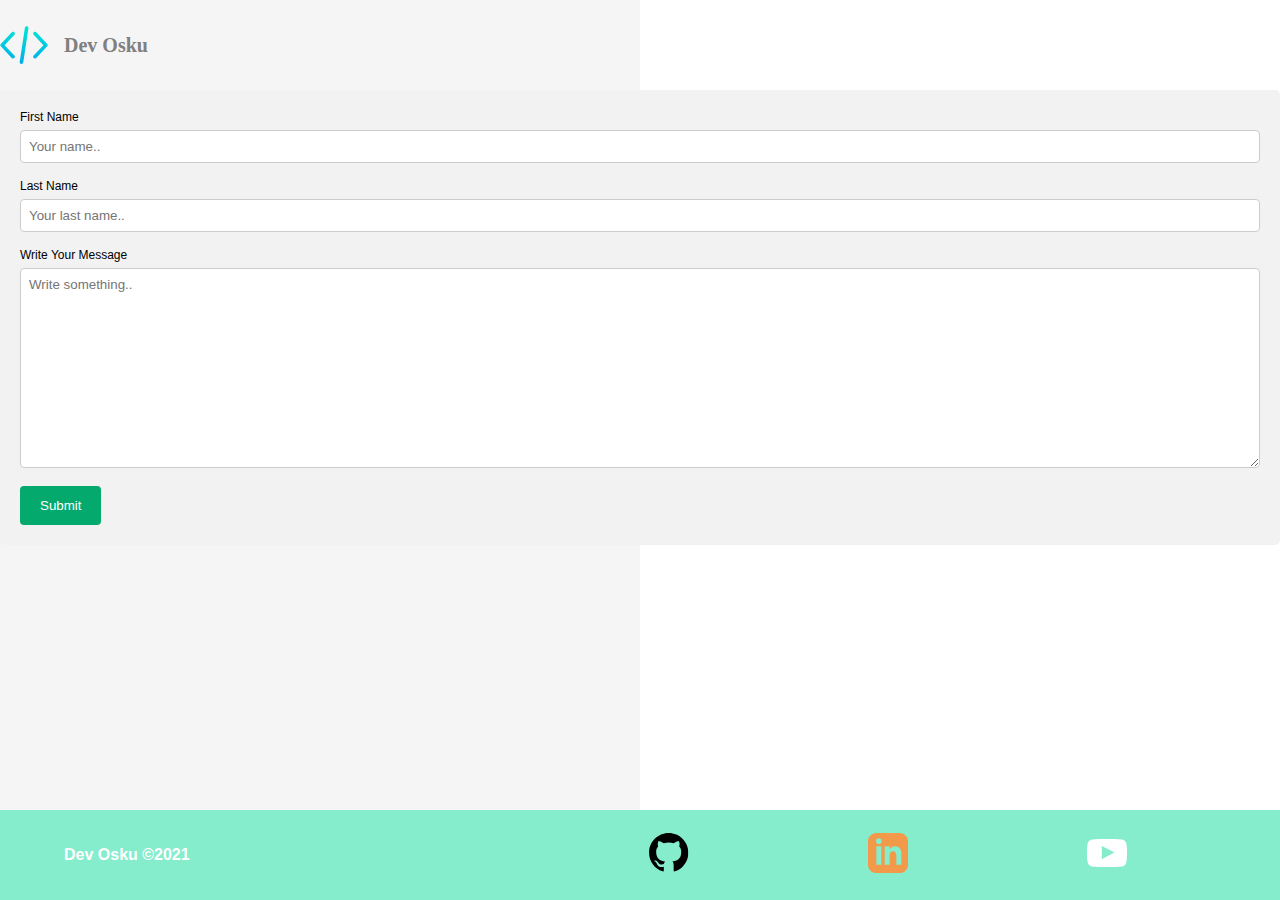
==== commit 2197a8ba: "margin adedd into project section" ====
--- a/contact/index.html
+++ b/contact/index.html
@@ -22,14 +22,14 @@
 
     <header class="main-head">
         <nav class="">
-            <div class="logo">
-                <img src="../icons/code.svg" alt="">
-                <h1>Dev Osamah</h1>
+            <div class="logo" onclick="window.location.href='../'">
+                <img src="../icons/code.svg" alt="HomeIcong">
+                <h1>Dev Osku</h1>
             </div>
             <ul class="nav-links">
                 <li><a href="../index.html">Home</a></li>
                 <li><a href="../projects/">Projects</a></li>
-                <li><a class="active" href="./">Contact</a></li>
+                <li><a class="active" href="./contact/">Contact</a></li>
             </ul>
             <button class="hamburger hamburger--emphatic-r is-active" type="button">
                 <span class="hamburger-box">
--- a/styles/style.css
+++ b/styles/style.css
@@ -92,6 +92,7 @@
   -webkit-box-flex: 1;
       -ms-flex: 1 1 10rem;
           flex: 1 1 10rem;
+  cursor: pointer;
 }
 
 nav h1 {
@@ -359,6 +360,7 @@
   -ms-flex-wrap: wrap;
       flex-wrap: wrap;
   text-align: center;
+  margin-bottom: 5rem;
 }
 
 .project h2 {
@@ -560,6 +562,10 @@
     color: #3a3a3a;
     color: white;
   }
+  #text {
+    height: 1rem;
+    width: 90%;
+  }
   nav ul li a {
     color: white;
   }
